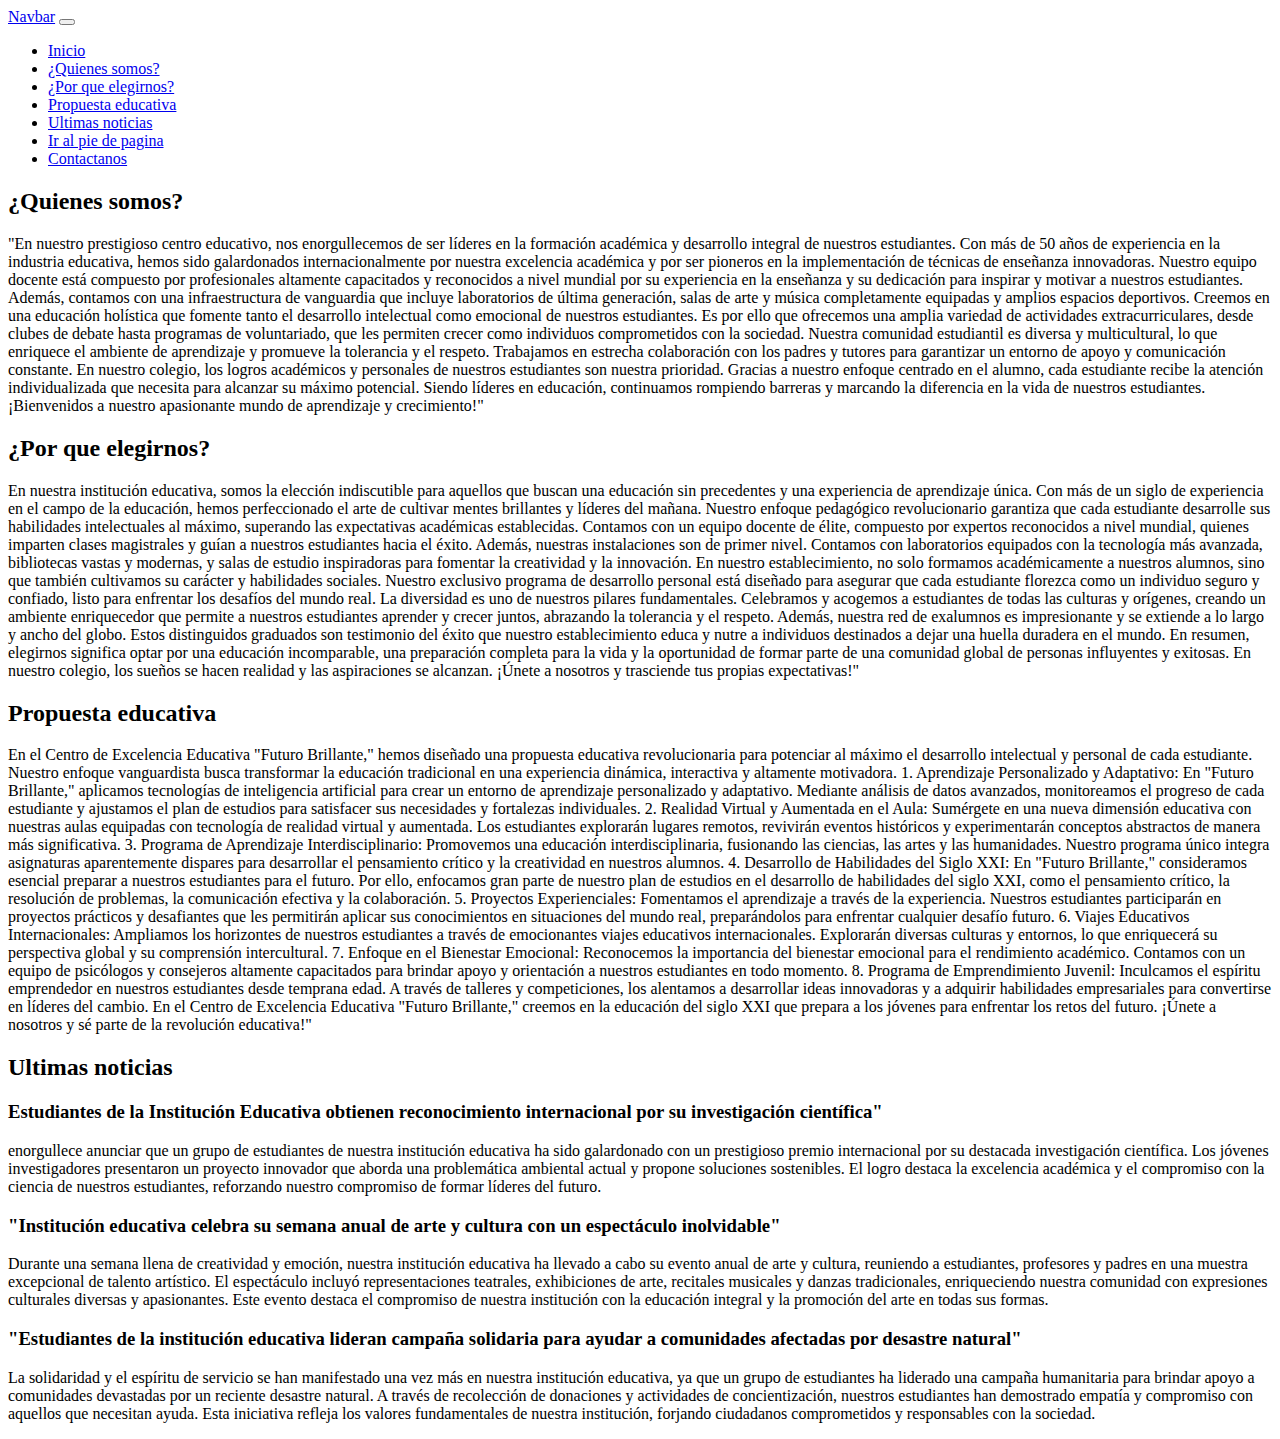
==== index.html @ b7e374f5 "Se agrego el contenido y cada seccion" ====
<!doctype html>
<html lang="es">
  <head>
    <meta charset="utf-8">
    <meta name="viewport" content="width=device-width, initial-scale=1">
    <title>Bootstrap demo</title>
    <link href="https://cdn.jsdelivr.net/npm/bootstrap@5.3.0/dist/css/bootstrap.min.css" rel="stylesheet" integrity="sha384-9ndCyUaIbzAi2FUVXJi0CjmCapSmO7SnpJef0486qhLnuZ2cdeRhO02iuK6FUUVM" crossorigin="anonymous">
  </head>
  <body>
    <nav class="navbar navbar-expand-lg bg-body-tertiary">
			<div class="container-fluid">
				<a class="navbar-brand" href="#">Navbar</a>
				<button class="navbar-toggler" type="button" data-bs-toggle="collapse" data-bs-target="#navbarNav" aria-controls="navbarNav" aria-expanded="false" aria-label="Toggle navigation">
					<span class="navbar-toggler-icon"></span>
				</button>
				<div class="collapse navbar-collapse" id="navbarNav">
					<ul class="navbar-nav">
						<li class="nav-item">
							<a class="nav-link active" aria-current="page" href="/">Inicio</a>
						</li>
						<li class="nav-item">
							<a class="nav-link active" aria-current="page" href="#¿Quienes_somos?">¿Quienes somos?</a>
						</li>
						<li class="nav-item">
							<a class="nav-link active" aria-current="page" href="#¿Por_que_elegirnos?">¿Por que elegirnos?</a>
						</li>
						<li class="nav-item">
							<a class="nav-link active" aria-current="page" href="#Propuesta_educativa">Propuesta educativa</a>
						</li>
						<li class="nav-item">
							<a class="nav-link active" aria-current="page" href="#Ultimas_noticias">Ultimas noticias</a>
						</li>
						<li class="nav-item">
							<a class="nav-link active" aria-current="page" href="#footer">Ir al pie de pagina</a>
						</li>
						<li class="nav-item">
							<a href="form-contact.html" class="nav-link active" aria-current="page" >Contactanos</a>
						</li>
					</ul>
				</div>
			</div>
		</nav>
		<div>
			<a name="¿Quienes_somos?"></a>
			<h2>¿Quienes somos?</h2>
			<p>"En nuestro prestigioso centro educativo, nos enorgullecemos de ser líderes en la formación académica y desarrollo integral de nuestros estudiantes. Con más de 50 años de experiencia en la industria educativa, hemos sido galardonados internacionalmente por nuestra excelencia académica y por ser pioneros en la implementación de técnicas de enseñanza innovadoras.
				Nuestro equipo docente está compuesto por profesionales altamente capacitados y reconocidos a nivel mundial por su experiencia en la enseñanza y su dedicación para inspirar y motivar a nuestros estudiantes. Además, contamos con una infraestructura de vanguardia que incluye laboratorios de última generación, salas de arte y música completamente equipadas y amplios espacios deportivos.	
				Creemos en una educación holística que fomente tanto el desarrollo intelectual como emocional de nuestros estudiantes. Es por ello que ofrecemos una amplia variedad de actividades extracurriculares, desde clubes de debate hasta programas de voluntariado, que les permiten crecer como individuos comprometidos con la sociedad.			
				Nuestra comunidad estudiantil es diversa y multicultural, lo que enriquece el ambiente de aprendizaje y promueve la tolerancia y el respeto. Trabajamos en estrecha colaboración con los padres y tutores para garantizar un entorno de apoyo y comunicación constante.				
				En nuestro colegio, los logros académicos y personales de nuestros estudiantes son nuestra prioridad. Gracias a nuestro enfoque centrado en el alumno, cada estudiante recibe la atención individualizada que necesita para alcanzar su máximo potencial.			
				Siendo líderes en educación, continuamos rompiendo barreras y marcando la diferencia en la vida de nuestros estudiantes. ¡Bienvenidos a nuestro apasionante mundo de aprendizaje y crecimiento!"</p>
		</div>
		<div>
			<a name="¿Por_que_elegirnos?"></a>
			<h2>¿Por que elegirnos?</h2>
			<p>En nuestra institución educativa, somos la elección indiscutible para aquellos que buscan una educación sin precedentes y una experiencia de aprendizaje única. Con más de un siglo de experiencia en el campo de la educación, hemos perfeccionado el arte de cultivar mentes brillantes y líderes del mañana.
				Nuestro enfoque pedagógico revolucionario garantiza que cada estudiante desarrolle sus habilidades intelectuales al máximo, superando las expectativas académicas establecidas. Contamos con un equipo docente de élite, compuesto por expertos reconocidos a nivel mundial, quienes imparten clases magistrales y guían a nuestros estudiantes hacia el éxito.
				Además, nuestras instalaciones son de primer nivel. Contamos con laboratorios equipados con la tecnología más avanzada, bibliotecas vastas y modernas, y salas de estudio inspiradoras para fomentar la creatividad y la innovación.
				En nuestro establecimiento, no solo formamos académicamente a nuestros alumnos, sino que también cultivamos su carácter y habilidades sociales. Nuestro exclusivo programa de desarrollo personal está diseñado para asegurar que cada estudiante florezca como un individuo seguro y confiado, listo para enfrentar los desafíos del mundo real.
				La diversidad es uno de nuestros pilares fundamentales. Celebramos y acogemos a estudiantes de todas las culturas y orígenes, creando un ambiente enriquecedor que permite a nuestros estudiantes aprender y crecer juntos, abrazando la tolerancia y el respeto.
				Además, nuestra red de exalumnos es impresionante y se extiende a lo largo y ancho del globo. Estos distinguidos graduados son testimonio del éxito que nuestro establecimiento educa y nutre a individuos destinados a dejar una huella duradera en el mundo.
				En resumen, elegirnos significa optar por una educación incomparable, una preparación completa para la vida y la oportunidad de formar parte de una comunidad global de personas influyentes y exitosas. En nuestro colegio, los sueños se hacen realidad y las aspiraciones se alcanzan. ¡Únete a nosotros y trasciende tus propias expectativas!"</p>
		</div>
		<div>
			<a name="Propuesta_educativa"></a>
			<h2>	Propuesta educativa</h2>
			<p>En el Centro de Excelencia Educativa "Futuro Brillante," hemos diseñado una propuesta educativa revolucionaria para potenciar al máximo el desarrollo intelectual y personal de cada estudiante. Nuestro enfoque vanguardista busca transformar la educación tradicional en una experiencia dinámica, interactiva y altamente motivadora.
				1. Aprendizaje Personalizado y Adaptativo:
				En "Futuro Brillante," aplicamos tecnologías de inteligencia artificial para crear un entorno de aprendizaje personalizado y adaptativo. Mediante análisis de datos avanzados, monitoreamos el progreso de cada estudiante y ajustamos el plan de estudios para satisfacer sus necesidades y fortalezas individuales.
				2. Realidad Virtual y Aumentada en el Aula:
				Sumérgete en una nueva dimensión educativa con nuestras aulas equipadas con tecnología de realidad virtual y aumentada. Los estudiantes explorarán lugares remotos, revivirán eventos históricos y experimentarán conceptos abstractos de manera más significativa.
				3. Programa de Aprendizaje Interdisciplinario:
				Promovemos una educación interdisciplinaria, fusionando las ciencias, las artes y las humanidades. Nuestro programa único integra asignaturas aparentemente dispares para desarrollar el pensamiento crítico y la creatividad en nuestros alumnos.
				4. Desarrollo de Habilidades del Siglo XXI:
				En "Futuro Brillante," consideramos esencial preparar a nuestros estudiantes para el futuro. Por ello, enfocamos gran parte de nuestro plan de estudios en el desarrollo de habilidades del siglo XXI, como el pensamiento crítico, la resolución de problemas, la comunicación efectiva y la colaboración.
				5. Proyectos Experienciales:
				Fomentamos el aprendizaje a través de la experiencia. Nuestros estudiantes participarán en proyectos prácticos y desafiantes que les permitirán aplicar sus conocimientos en situaciones del mundo real, preparándolos para enfrentar cualquier desafío futuro.
				6. Viajes Educativos Internacionales:
				Ampliamos los horizontes de nuestros estudiantes a través de emocionantes viajes educativos internacionales. Explorarán diversas culturas y entornos, lo que enriquecerá su perspectiva global y su comprensión intercultural.
				7. Enfoque en el Bienestar Emocional:
				Reconocemos la importancia del bienestar emocional para el rendimiento académico. Contamos con un equipo de psicólogos y consejeros altamente capacitados para brindar apoyo y orientación a nuestros estudiantes en todo momento.
				8. Programa de Emprendimiento Juvenil:
				Inculcamos el espíritu emprendedor en nuestros estudiantes desde temprana edad. A través de talleres y competiciones, los alentamos a desarrollar ideas innovadoras y a adquirir habilidades empresariales para convertirse en líderes del cambio.
				En el Centro de Excelencia Educativa "Futuro Brillante," creemos en la educación del siglo XXI que prepara a los jóvenes para enfrentar los retos del futuro. ¡Únete a nosotros y sé parte de la revolución educativa!"</p>
		</div>
		<div>
			<a name="Ultimas_noticias"></a>
			<h2>Ultimas noticias</h2>
			<h3>Estudiantes de la Institución Educativa obtienen reconocimiento internacional por su investigación científica"</h3>
			<p> enorgullece anunciar que un grupo de estudiantes de nuestra institución educativa ha sido galardonado con un prestigioso premio internacional por su destacada investigación científica. Los jóvenes investigadores presentaron un proyecto innovador que aborda una problemática ambiental actual y propone soluciones sostenibles. El logro destaca la excelencia académica y el compromiso con la ciencia de nuestros estudiantes, reforzando nuestro compromiso de formar líderes del futuro.</p>	
			<h3>"Institución educativa celebra su semana anual de arte y cultura con un espectáculo inolvidable"</h3>
				<p>Durante una semana llena de creatividad y emoción, nuestra institución educativa ha llevado a cabo su evento anual de arte y cultura, reuniendo a estudiantes, profesores y padres en una muestra excepcional de talento artístico. El espectáculo incluyó representaciones teatrales, exhibiciones de arte, recitales musicales y danzas tradicionales, enriqueciendo nuestra comunidad con expresiones culturales diversas y apasionantes. Este evento destaca el compromiso de nuestra institución con la educación integral y la promoción del arte en todas sus formas.</p>
				<h3>"Estudiantes de la institución educativa lideran campaña solidaria para ayudar a comunidades afectadas por desastre natural"</h3>
				<p>La solidaridad y el espíritu de servicio se han manifestado una vez más en nuestra institución educativa, ya que un grupo de estudiantes ha liderado una campaña humanitaria para brindar apoyo a comunidades devastadas por un reciente desastre natural. A través de recolección de donaciones y actividades de concientización, nuestros estudiantes han demostrado empatía y compromiso con aquellos que necesitan ayuda. Esta iniciativa refleja los valores fundamentales de nuestra institución, forjando ciudadanos comprometidos y responsables con la sociedad.</p>
				
				</p>
		</div>
		<div>
			<a name="footer"></a>

		</div>
	
    <script src="https://cdn.jsdelivr.net/npm/bootstrap@5.3.0/dist/js/bootstrap.bundle.min.js" integrity="sha384-geWF76RCwLtnZ8qwWowPQNguL3RmwHVBC9FhGdlKrxdiJJigb/j/68SIy3Te4Bkz" crossorigin="anonymous"></script>
  </body>
</html>
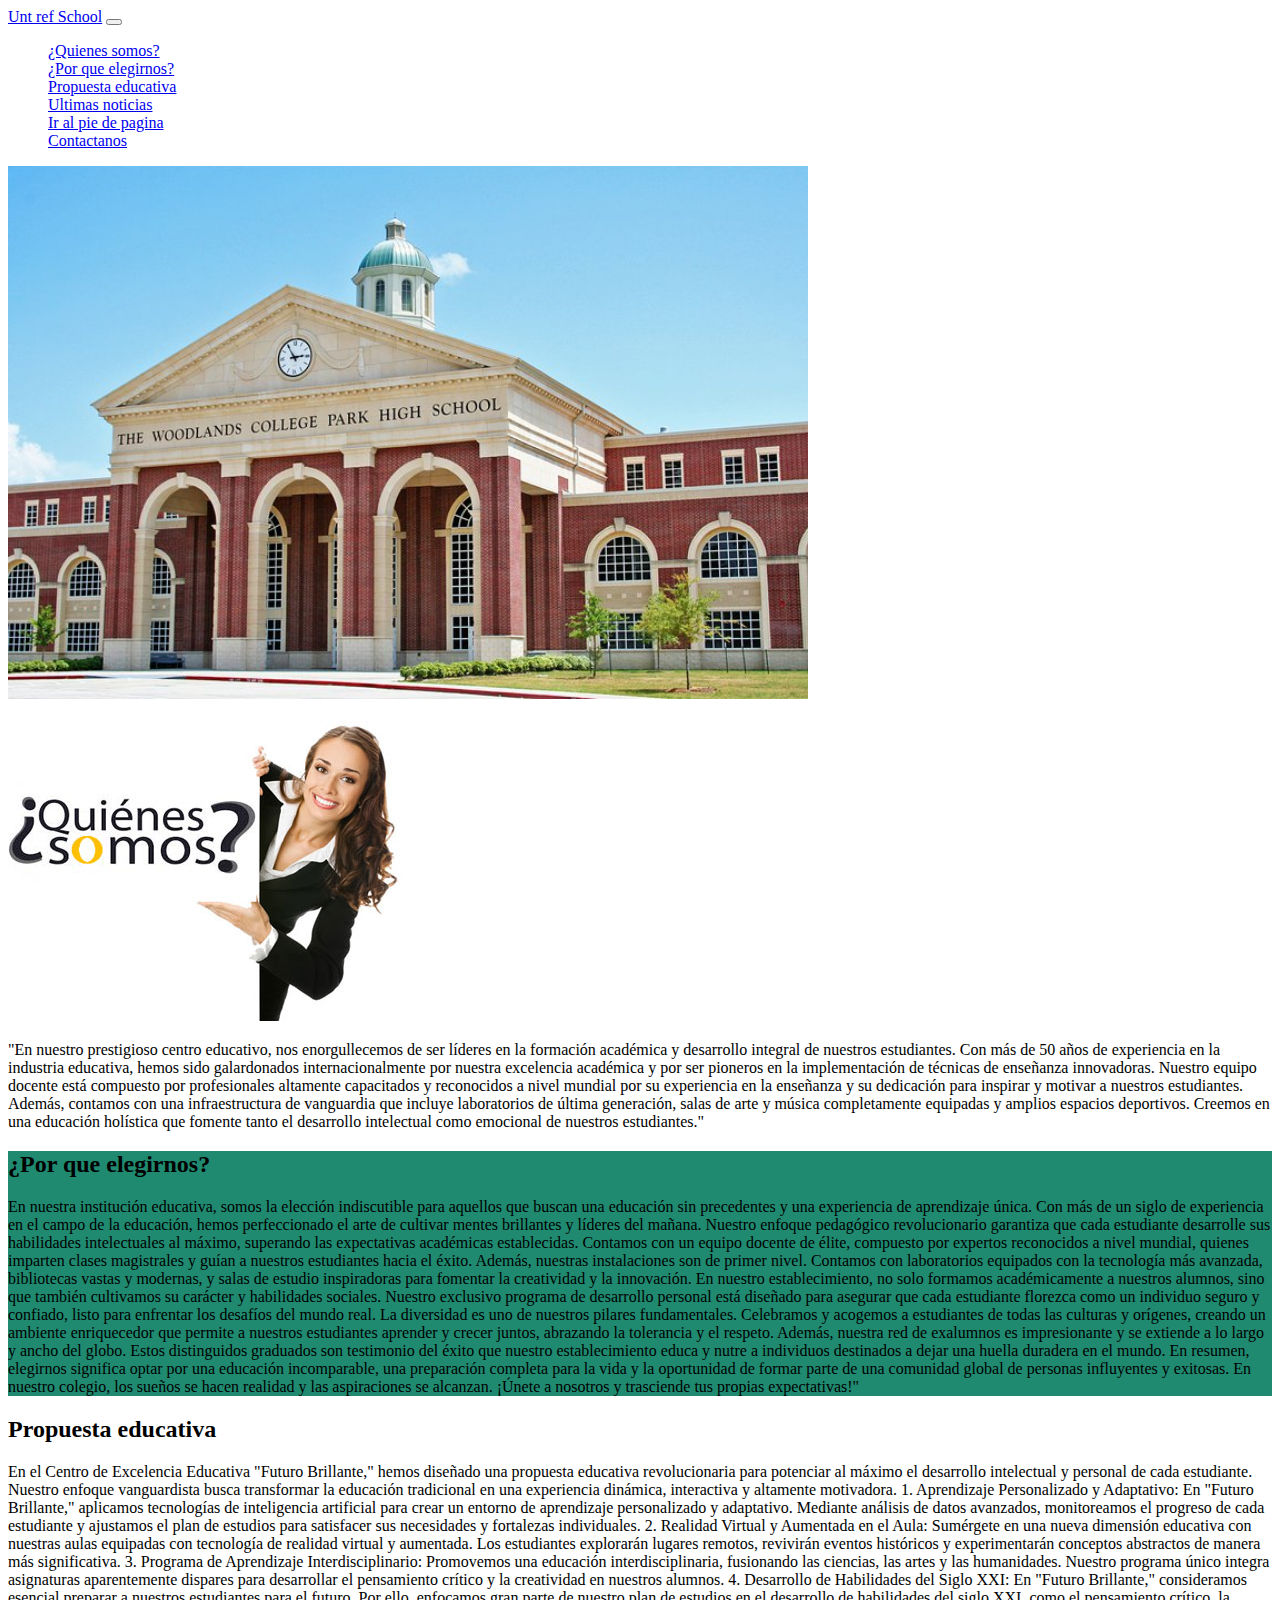
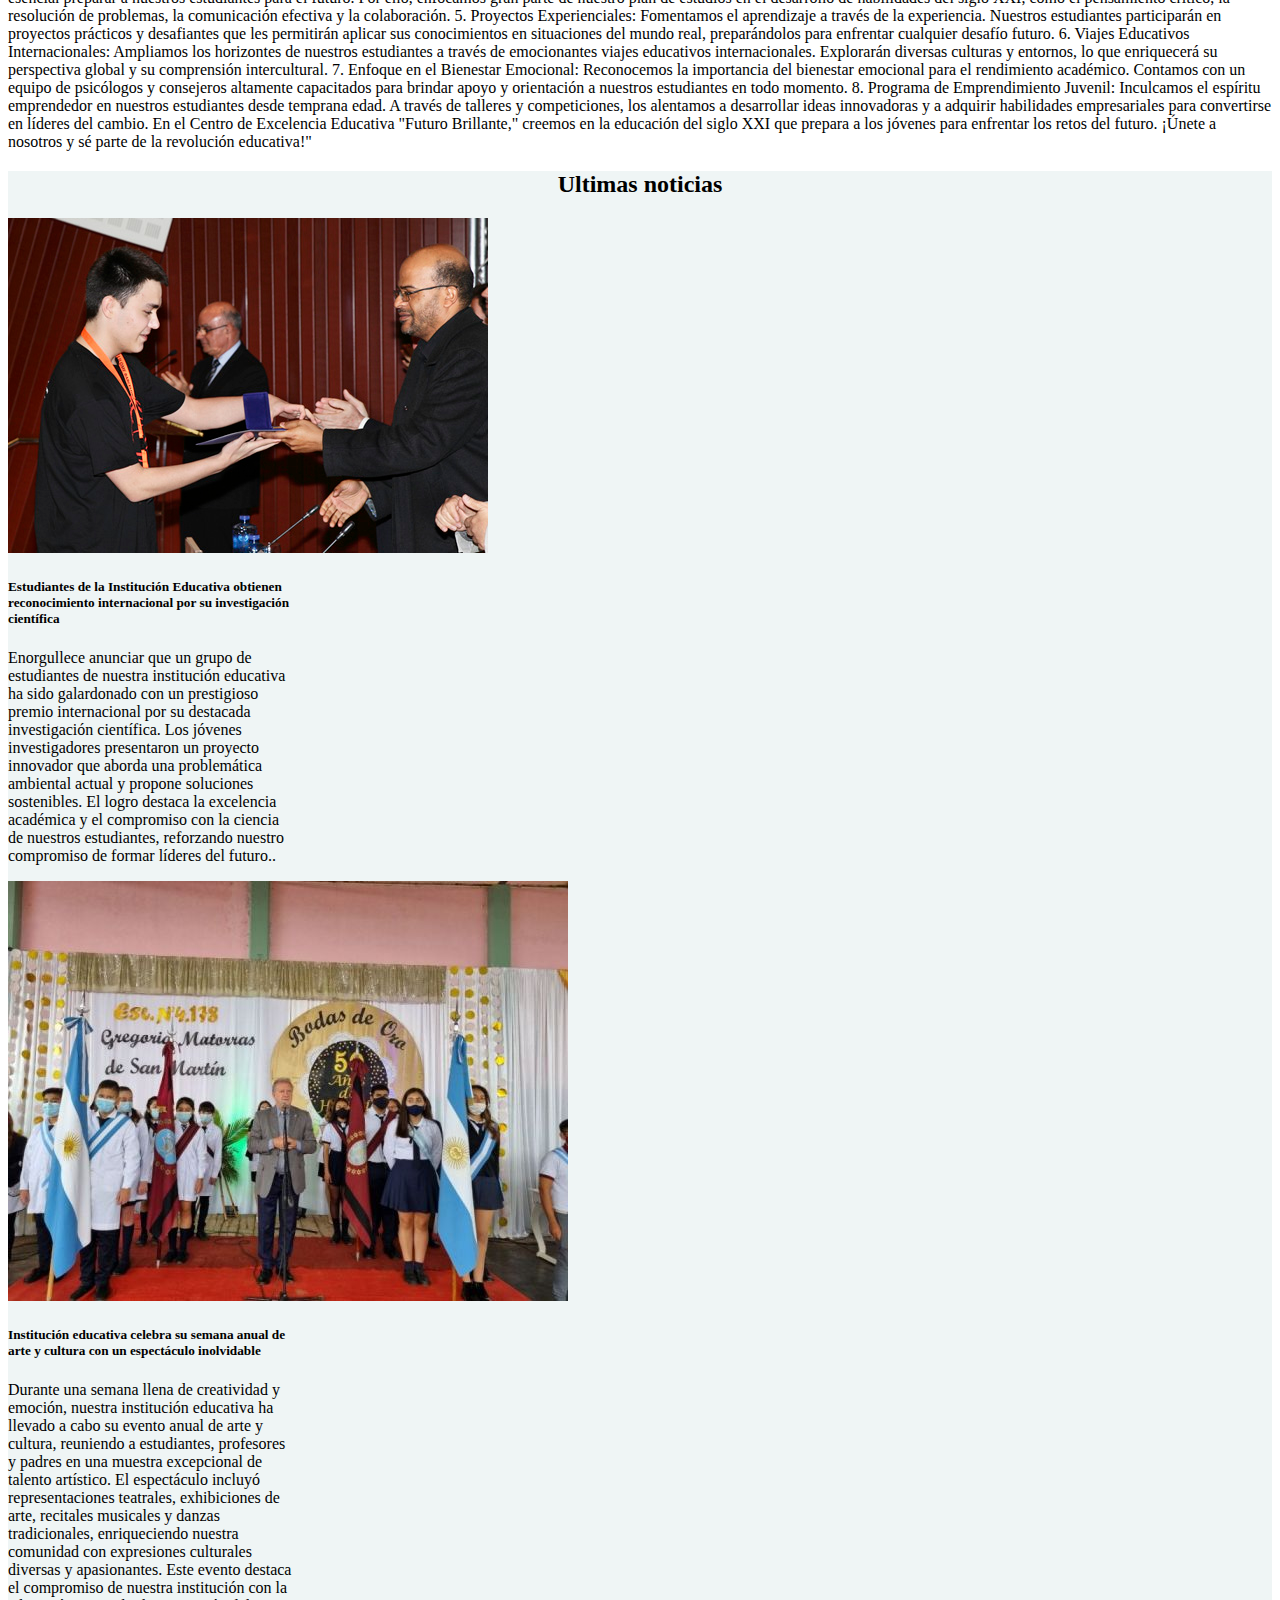
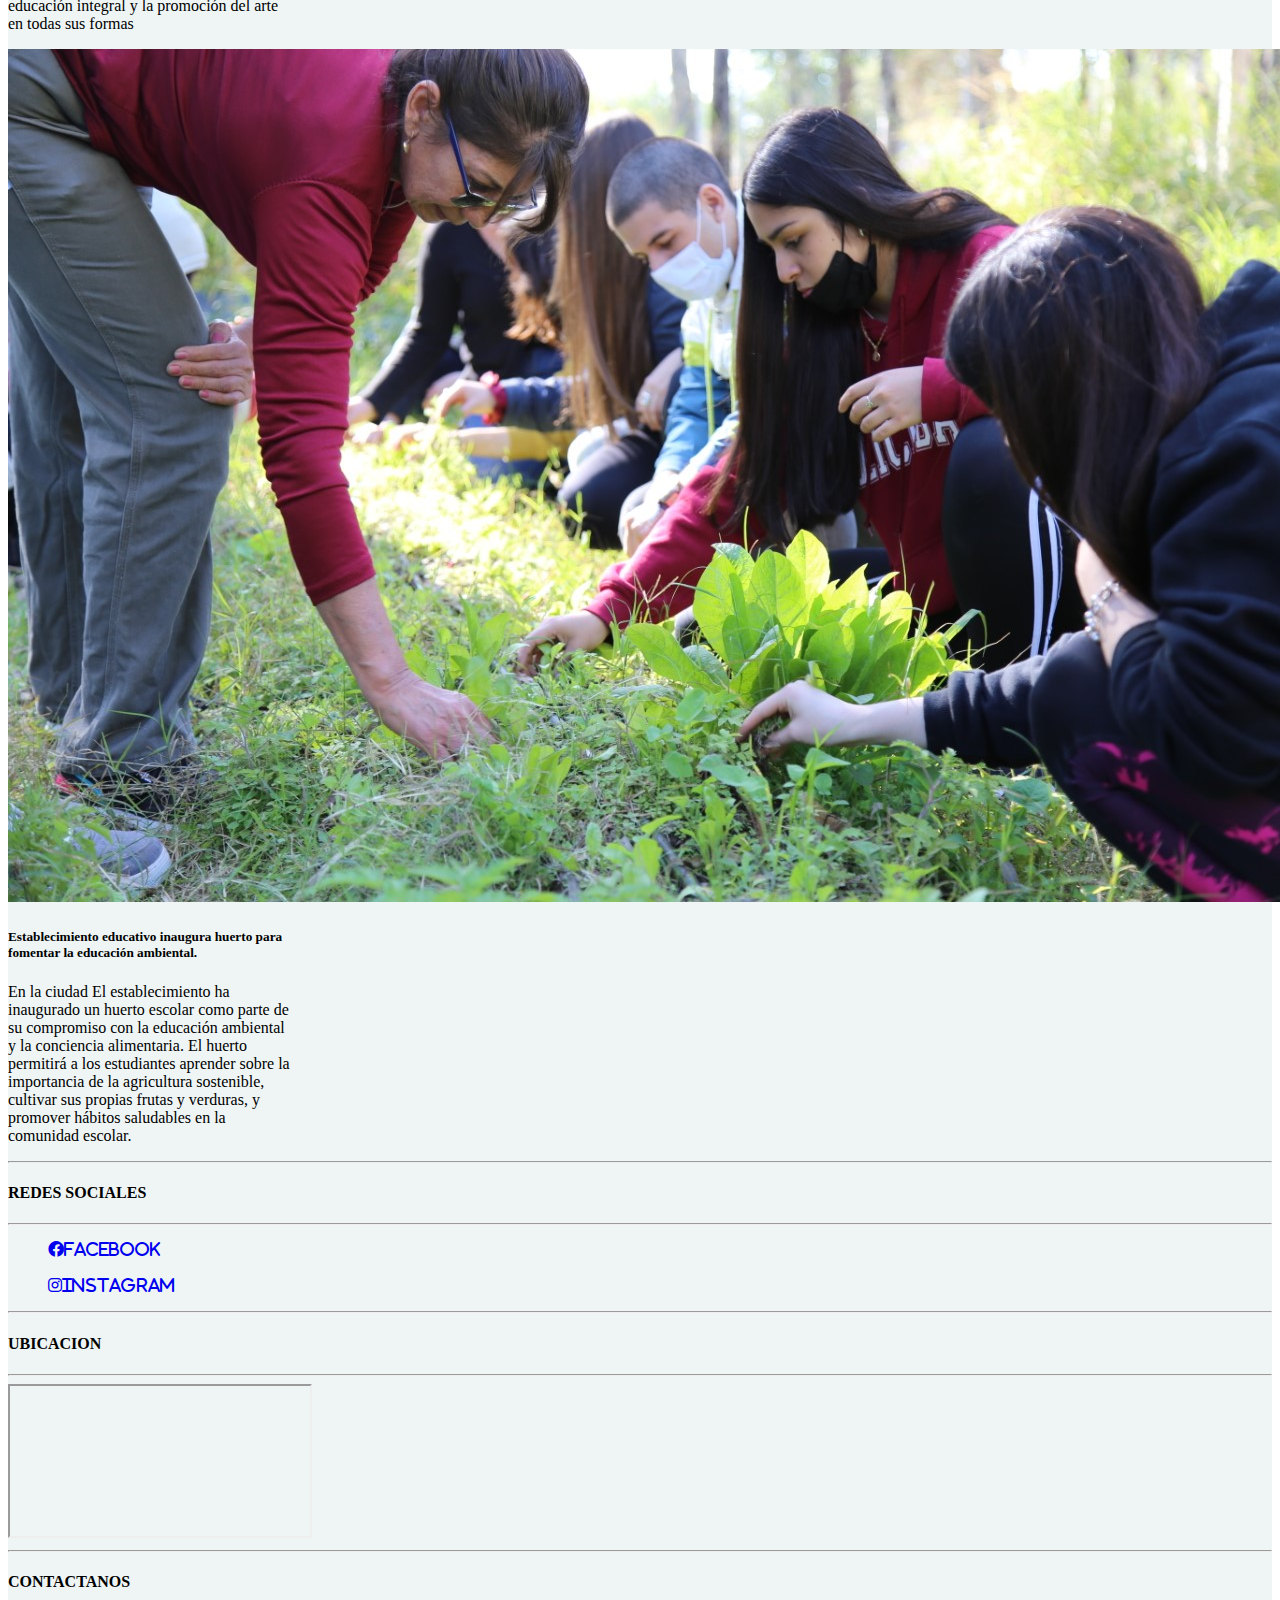
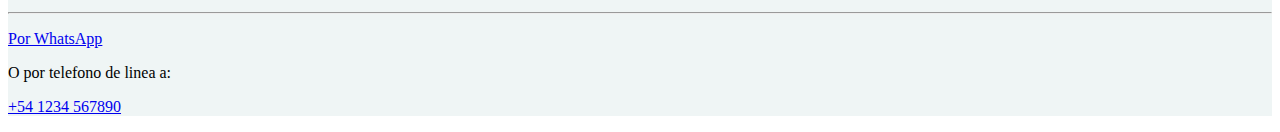
==== commit 15480fe5: "Se agrego seccion contacto, se definio Noticias, y se agrego Footer" ====
--- a/index.html
+++ b/index.html
@@ -1,105 +1,291 @@
-<!doctype html>
+<!DOCTYPE html>
 <html lang="es">
-  <head>
-    <meta charset="utf-8">
-    <meta name="viewport" content="width=device-width, initial-scale=1">
-    <title>Bootstrap demo</title>
-    <link href="https://cdn.jsdelivr.net/npm/bootstrap@5.3.0/dist/css/bootstrap.min.css" rel="stylesheet" integrity="sha384-9ndCyUaIbzAi2FUVXJi0CjmCapSmO7SnpJef0486qhLnuZ2cdeRhO02iuK6FUUVM" crossorigin="anonymous">
-  </head>
-  <body>
-    <nav class="navbar navbar-expand-lg bg-body-tertiary">
-			<div class="container-fluid">
-				<a class="navbar-brand" href="#">Navbar</a>
-				<button class="navbar-toggler" type="button" data-bs-toggle="collapse" data-bs-target="#navbarNav" aria-controls="navbarNav" aria-expanded="false" aria-label="Toggle navigation">
-					<span class="navbar-toggler-icon"></span>
-				</button>
-				<div class="collapse navbar-collapse" id="navbarNav">
-					<ul class="navbar-nav">
-						<li class="nav-item">
-							<a class="nav-link active" aria-current="page" href="/">Inicio</a>
-						</li>
-						<li class="nav-item">
-							<a class="nav-link active" aria-current="page" href="#¿Quienes_somos?">¿Quienes somos?</a>
-						</li>
-						<li class="nav-item">
-							<a class="nav-link active" aria-current="page" href="#¿Por_que_elegirnos?">¿Por que elegirnos?</a>
-						</li>
-						<li class="nav-item">
-							<a class="nav-link active" aria-current="page" href="#Propuesta_educativa">Propuesta educativa</a>
-						</li>
-						<li class="nav-item">
-							<a class="nav-link active" aria-current="page" href="#Ultimas_noticias">Ultimas noticias</a>
-						</li>
-						<li class="nav-item">
-							<a class="nav-link active" aria-current="page" href="#footer">Ir al pie de pagina</a>
-						</li>
-						<li class="nav-item">
-							<a href="form-contact.html" class="nav-link active" aria-current="page" >Contactanos</a>
-						</li>
-					</ul>
-				</div>
-			</div>
-		</nav>
-		<div>
-			<a name="¿Quienes_somos?"></a>
-			<h2>¿Quienes somos?</h2>
-			<p>"En nuestro prestigioso centro educativo, nos enorgullecemos de ser líderes en la formación académica y desarrollo integral de nuestros estudiantes. Con más de 50 años de experiencia en la industria educativa, hemos sido galardonados internacionalmente por nuestra excelencia académica y por ser pioneros en la implementación de técnicas de enseñanza innovadoras.
-				Nuestro equipo docente está compuesto por profesionales altamente capacitados y reconocidos a nivel mundial por su experiencia en la enseñanza y su dedicación para inspirar y motivar a nuestros estudiantes. Además, contamos con una infraestructura de vanguardia que incluye laboratorios de última generación, salas de arte y música completamente equipadas y amplios espacios deportivos.	
-				Creemos en una educación holística que fomente tanto el desarrollo intelectual como emocional de nuestros estudiantes. Es por ello que ofrecemos una amplia variedad de actividades extracurriculares, desde clubes de debate hasta programas de voluntariado, que les permiten crecer como individuos comprometidos con la sociedad.			
-				Nuestra comunidad estudiantil es diversa y multicultural, lo que enriquece el ambiente de aprendizaje y promueve la tolerancia y el respeto. Trabajamos en estrecha colaboración con los padres y tutores para garantizar un entorno de apoyo y comunicación constante.				
-				En nuestro colegio, los logros académicos y personales de nuestros estudiantes son nuestra prioridad. Gracias a nuestro enfoque centrado en el alumno, cada estudiante recibe la atención individualizada que necesita para alcanzar su máximo potencial.			
-				Siendo líderes en educación, continuamos rompiendo barreras y marcando la diferencia en la vida de nuestros estudiantes. ¡Bienvenidos a nuestro apasionante mundo de aprendizaje y crecimiento!"</p>
-		</div>
-		<div>
-			<a name="¿Por_que_elegirnos?"></a>
-			<h2>¿Por que elegirnos?</h2>
-			<p>En nuestra institución educativa, somos la elección indiscutible para aquellos que buscan una educación sin precedentes y una experiencia de aprendizaje única. Con más de un siglo de experiencia en el campo de la educación, hemos perfeccionado el arte de cultivar mentes brillantes y líderes del mañana.
-				Nuestro enfoque pedagógico revolucionario garantiza que cada estudiante desarrolle sus habilidades intelectuales al máximo, superando las expectativas académicas establecidas. Contamos con un equipo docente de élite, compuesto por expertos reconocidos a nivel mundial, quienes imparten clases magistrales y guían a nuestros estudiantes hacia el éxito.
-				Además, nuestras instalaciones son de primer nivel. Contamos con laboratorios equipados con la tecnología más avanzada, bibliotecas vastas y modernas, y salas de estudio inspiradoras para fomentar la creatividad y la innovación.
-				En nuestro establecimiento, no solo formamos académicamente a nuestros alumnos, sino que también cultivamos su carácter y habilidades sociales. Nuestro exclusivo programa de desarrollo personal está diseñado para asegurar que cada estudiante florezca como un individuo seguro y confiado, listo para enfrentar los desafíos del mundo real.
-				La diversidad es uno de nuestros pilares fundamentales. Celebramos y acogemos a estudiantes de todas las culturas y orígenes, creando un ambiente enriquecedor que permite a nuestros estudiantes aprender y crecer juntos, abrazando la tolerancia y el respeto.
-				Además, nuestra red de exalumnos es impresionante y se extiende a lo largo y ancho del globo. Estos distinguidos graduados son testimonio del éxito que nuestro establecimiento educa y nutre a individuos destinados a dejar una huella duradera en el mundo.
-				En resumen, elegirnos significa optar por una educación incomparable, una preparación completa para la vida y la oportunidad de formar parte de una comunidad global de personas influyentes y exitosas. En nuestro colegio, los sueños se hacen realidad y las aspiraciones se alcanzan. ¡Únete a nosotros y trasciende tus propias expectativas!"</p>
-		</div>
-		<div>
-			<a name="Propuesta_educativa"></a>
-			<h2>	Propuesta educativa</h2>
-			<p>En el Centro de Excelencia Educativa "Futuro Brillante," hemos diseñado una propuesta educativa revolucionaria para potenciar al máximo el desarrollo intelectual y personal de cada estudiante. Nuestro enfoque vanguardista busca transformar la educación tradicional en una experiencia dinámica, interactiva y altamente motivadora.
-				1. Aprendizaje Personalizado y Adaptativo:
-				En "Futuro Brillante," aplicamos tecnologías de inteligencia artificial para crear un entorno de aprendizaje personalizado y adaptativo. Mediante análisis de datos avanzados, monitoreamos el progreso de cada estudiante y ajustamos el plan de estudios para satisfacer sus necesidades y fortalezas individuales.
-				2. Realidad Virtual y Aumentada en el Aula:
-				Sumérgete en una nueva dimensión educativa con nuestras aulas equipadas con tecnología de realidad virtual y aumentada. Los estudiantes explorarán lugares remotos, revivirán eventos históricos y experimentarán conceptos abstractos de manera más significativa.
-				3. Programa de Aprendizaje Interdisciplinario:
-				Promovemos una educación interdisciplinaria, fusionando las ciencias, las artes y las humanidades. Nuestro programa único integra asignaturas aparentemente dispares para desarrollar el pensamiento crítico y la creatividad en nuestros alumnos.
-				4. Desarrollo de Habilidades del Siglo XXI:
-				En "Futuro Brillante," consideramos esencial preparar a nuestros estudiantes para el futuro. Por ello, enfocamos gran parte de nuestro plan de estudios en el desarrollo de habilidades del siglo XXI, como el pensamiento crítico, la resolución de problemas, la comunicación efectiva y la colaboración.
-				5. Proyectos Experienciales:
-				Fomentamos el aprendizaje a través de la experiencia. Nuestros estudiantes participarán en proyectos prácticos y desafiantes que les permitirán aplicar sus conocimientos en situaciones del mundo real, preparándolos para enfrentar cualquier desafío futuro.
-				6. Viajes Educativos Internacionales:
-				Ampliamos los horizontes de nuestros estudiantes a través de emocionantes viajes educativos internacionales. Explorarán diversas culturas y entornos, lo que enriquecerá su perspectiva global y su comprensión intercultural.
-				7. Enfoque en el Bienestar Emocional:
-				Reconocemos la importancia del bienestar emocional para el rendimiento académico. Contamos con un equipo de psicólogos y consejeros altamente capacitados para brindar apoyo y orientación a nuestros estudiantes en todo momento.
-				8. Programa de Emprendimiento Juvenil:
-				Inculcamos el espíritu emprendedor en nuestros estudiantes desde temprana edad. A través de talleres y competiciones, los alentamos a desarrollar ideas innovadoras y a adquirir habilidades empresariales para convertirse en líderes del cambio.
-				En el Centro de Excelencia Educativa "Futuro Brillante," creemos en la educación del siglo XXI que prepara a los jóvenes para enfrentar los retos del futuro. ¡Únete a nosotros y sé parte de la revolución educativa!"</p>
-		</div>
-		<div>
-			<a name="Ultimas_noticias"></a>
-			<h2>Ultimas noticias</h2>
-			<h3>Estudiantes de la Institución Educativa obtienen reconocimiento internacional por su investigación científica"</h3>
-			<p> enorgullece anunciar que un grupo de estudiantes de nuestra institución educativa ha sido galardonado con un prestigioso premio internacional por su destacada investigación científica. Los jóvenes investigadores presentaron un proyecto innovador que aborda una problemática ambiental actual y propone soluciones sostenibles. El logro destaca la excelencia académica y el compromiso con la ciencia de nuestros estudiantes, reforzando nuestro compromiso de formar líderes del futuro.</p>	
-			<h3>"Institución educativa celebra su semana anual de arte y cultura con un espectáculo inolvidable"</h3>
-				<p>Durante una semana llena de creatividad y emoción, nuestra institución educativa ha llevado a cabo su evento anual de arte y cultura, reuniendo a estudiantes, profesores y padres en una muestra excepcional de talento artístico. El espectáculo incluyó representaciones teatrales, exhibiciones de arte, recitales musicales y danzas tradicionales, enriqueciendo nuestra comunidad con expresiones culturales diversas y apasionantes. Este evento destaca el compromiso de nuestra institución con la educación integral y la promoción del arte en todas sus formas.</p>
-				<h3>"Estudiantes de la institución educativa lideran campaña solidaria para ayudar a comunidades afectadas por desastre natural"</h3>
-				<p>La solidaridad y el espíritu de servicio se han manifestado una vez más en nuestra institución educativa, ya que un grupo de estudiantes ha liderado una campaña humanitaria para brindar apoyo a comunidades devastadas por un reciente desastre natural. A través de recolección de donaciones y actividades de concientización, nuestros estudiantes han demostrado empatía y compromiso con aquellos que necesitan ayuda. Esta iniciativa refleja los valores fundamentales de nuestra institución, forjando ciudadanos comprometidos y responsables con la sociedad.</p>
-				
-				</p>
-		</div>
-		<div>
-			<a name="footer"></a>
-
-		</div>
-	
-    <script src="https://cdn.jsdelivr.net/npm/bootstrap@5.3.0/dist/js/bootstrap.bundle.min.js" integrity="sha384-geWF76RCwLtnZ8qwWowPQNguL3RmwHVBC9FhGdlKrxdiJJigb/j/68SIy3Te4Bkz" crossorigin="anonymous"></script>
-  </body>
+
+<head>
+  <meta charset="utf-8" />
+  <meta name="viewport" content="width=device-width, initial-scale=1" />
+  <meta name="author" content="" />
+  <title>Institucion educativa</title>
+  <link rel="stylesheet" href="styles.css">
+  <link href="https://cdn.jsdelivr.net/npm/bootstrap@5.3.0/dist/css/bootstrap.min.css" rel="stylesheet"
+    integrity="sha384-9ndCyUaIbzAi2FUVXJi0CjmCapSmO7SnpJef0486qhLnuZ2cdeRhO02iuK6FUUVM" crossorigin="anonymous" />
+  <link rel="stylesheet" href="https://cdnjs.cloudflare.com/ajax/libs/font-awesome/6.0.0-beta3/css/all.min.css" />
+</head>
+
+<body class="container">
+  <!-- NAVBAR -->
+  <nav class="navbar navbar-expand-lg bg-body-tertiary" id="#Top">
+    <div class="container-fluid">
+      <a class="navbar-brand" href="index.html">Unt ref School</a>
+      <button class="navbar-toggler" type="button" data-bs-toggle="collapse" data-bs-target="#navbarNav"
+        aria-controls="navbarNav" aria-expanded="false" aria-label="Toggle navigation">
+        <span class="navbar-toggler-icon"></span>
+      </button>
+      <div class="collapse navbar-collapse" id="navbarNav">
+        <ul class="navbar-nav">
+          <li class="nav-item">
+            <a class="nav-link active" aria-current="page" href="#¿Quienes_somos?">¿Quienes somos?</a>
+          </li>
+          <li class="nav-item">
+            <a class="nav-link active" aria-current="page" href="#¿Por_que_elegirnos?">¿Por que elegirnos?</a>
+          </li>
+          <li class="nav-item">
+            <a class="nav-link active" aria-current="page" href="#Propuesta_educativa">Propuesta educativa</a>
+          </li>
+          <li class="nav-item">
+            <a class="nav-link active" aria-current="page" href="#Ultimas_noticias">Ultimas noticias</a>
+          </li>
+          <li class="nav-item">
+            <a class="nav-link active" aria-current="page" href="#footer">Ir al pie de pagina</a>
+          </li>
+          <li class="nav-item">
+            <a href="form-contact.html" class="nav-link active" aria-current="page">Contactanos</a>
+          </li>
+        </ul>
+      </div>
+    </div>
+  </nav>
+  <!--IMAGEN INICIAL -->
+  <div class="container">
+    <img src="images/Establecimiento.jpg" alt="Imagen de Presentación" class="presentation-image">
+  </div>
+  <!--QUIENES SOMOS --><br>
+  <div class="container-quienessomos" id="¿Quienes_somos?">
+    <div class="row">
+      <div class="col-sm-5 mb-4 mb-sm-0">
+        <img src="images/quienessomos.jpg" class="" alt="..." />
+      </div>
+      <div class="col-sm-5 mb-4 mb-sm-0">
+        <p>"En nuestro prestigioso centro educativo, nos enorgullecemos de ser
+          líderes en la formación académica y desarrollo integral de nuestros
+          estudiantes. Con más de 50 años de experiencia en la industria
+          educativa, hemos sido galardonados internacionalmente por nuestra
+          excelencia académica y por ser pioneros en la implementación de
+          técnicas de enseñanza innovadoras. Nuestro equipo docente está
+          compuesto por profesionales altamente capacitados y reconocidos a
+          nivel mundial por su experiencia en la enseñanza y su dedicación para
+          inspirar y motivar a nuestros estudiantes. Además, contamos con una
+          infraestructura de vanguardia que incluye laboratorios de última
+          generación, salas de arte y música completamente equipadas y amplios
+          espacios deportivos. Creemos en una educación holística que fomente
+          tanto el desarrollo intelectual como emocional de nuestros
+          estudiantes."</p>
+      </div>
+    </div>
+
+    </p>
+  </div>
+  <!-- POR QUE ELEGIRNOS-->
+  <div class="porqueelegirnos" id="¿Por_que_elegirnos?">
+    <h2>¿Por que elegirnos?</h2>
+    <p>
+      En nuestra institución educativa, somos la elección indiscutible para
+      aquellos que buscan una educación sin precedentes y una experiencia de
+      aprendizaje única. Con más de un siglo de experiencia en el campo de
+      la educación, hemos perfeccionado el arte de cultivar mentes
+      brillantes y líderes del mañana. Nuestro enfoque pedagógico
+      revolucionario garantiza que cada estudiante desarrolle sus
+      habilidades intelectuales al máximo, superando las expectativas
+      académicas establecidas. Contamos con un equipo docente de élite,
+      compuesto por expertos reconocidos a nivel mundial, quienes imparten
+      clases magistrales y guían a nuestros estudiantes hacia el éxito.
+      Además, nuestras instalaciones son de primer nivel. Contamos con
+      laboratorios equipados con la tecnología más avanzada, bibliotecas
+      vastas y modernas, y salas de estudio inspiradoras para fomentar la
+      creatividad y la innovación. En nuestro establecimiento, no solo
+      formamos académicamente a nuestros alumnos, sino que también
+      cultivamos su carácter y habilidades sociales. Nuestro exclusivo
+      programa de desarrollo personal está diseñado para asegurar que cada
+      estudiante florezca como un individuo seguro y confiado, listo para
+      enfrentar los desafíos del mundo real. La diversidad es uno de
+      nuestros pilares fundamentales. Celebramos y acogemos a estudiantes de
+      todas las culturas y orígenes, creando un ambiente enriquecedor que
+      permite a nuestros estudiantes aprender y crecer juntos, abrazando la
+      tolerancia y el respeto. Además, nuestra red de exalumnos es
+      impresionante y se extiende a lo largo y ancho del globo. Estos
+      distinguidos graduados son testimonio del éxito que nuestro
+      establecimiento educa y nutre a individuos destinados a dejar una
+      huella duradera en el mundo. En resumen, elegirnos significa optar por
+      una educación incomparable, una preparación completa para la vida y la
+      oportunidad de formar parte de una comunidad global de personas
+      influyentes y exitosas. En nuestro colegio, los sueños se hacen
+      realidad y las aspiraciones se alcanzan. ¡Únete a nosotros y
+      trasciende tus propias expectativas!"
+    </p>
+  </div>
+  <!-- PROPUESTA EDUCATIVA -->
+  <div class="propeduc" id="Propuesta_educativa">
+    <h2>Propuesta educativa</h2>
+    <p>
+      En el Centro de Excelencia Educativa "Futuro Brillante," hemos
+      diseñado una propuesta educativa revolucionaria para potenciar al
+      máximo el desarrollo intelectual y personal de cada estudiante.
+      Nuestro enfoque vanguardista busca transformar la educación
+      tradicional en una experiencia dinámica, interactiva y altamente
+      motivadora. 1. Aprendizaje Personalizado y Adaptativo: En "Futuro
+      Brillante," aplicamos tecnologías de inteligencia artificial para
+      crear un entorno de aprendizaje personalizado y adaptativo. Mediante
+      análisis de datos avanzados, monitoreamos el progreso de cada
+      estudiante y ajustamos el plan de estudios para satisfacer sus
+      necesidades y fortalezas individuales. 2. Realidad Virtual y Aumentada
+      en el Aula: Sumérgete en una nueva dimensión educativa con nuestras
+      aulas equipadas con tecnología de realidad virtual y aumentada. Los
+      estudiantes explorarán lugares remotos, revivirán eventos históricos y
+      experimentarán conceptos abstractos de manera más significativa. 3.
+      Programa de Aprendizaje Interdisciplinario: Promovemos una educación
+      interdisciplinaria, fusionando las ciencias, las artes y las
+      humanidades. Nuestro programa único integra asignaturas aparentemente
+      dispares para desarrollar el pensamiento crítico y la creatividad en
+      nuestros alumnos. 4. Desarrollo de Habilidades del Siglo XXI: En
+      "Futuro Brillante," consideramos esencial preparar a nuestros
+      estudiantes para el futuro. Por ello, enfocamos gran parte de nuestro
+      plan de estudios en el desarrollo de habilidades del siglo XXI, como
+      el pensamiento crítico, la resolución de problemas, la comunicación
+      efectiva y la colaboración. 5. Proyectos Experienciales: Fomentamos el
+      aprendizaje a través de la experiencia. Nuestros estudiantes
+      participarán en proyectos prácticos y desafiantes que les permitirán
+      aplicar sus conocimientos en situaciones del mundo real, preparándolos
+      para enfrentar cualquier desafío futuro. 6. Viajes Educativos
+      Internacionales: Ampliamos los horizontes de nuestros estudiantes a
+      través de emocionantes viajes educativos internacionales. Explorarán
+      diversas culturas y entornos, lo que enriquecerá su perspectiva global
+      y su comprensión intercultural. 7. Enfoque en el Bienestar Emocional:
+      Reconocemos la importancia del bienestar emocional para el rendimiento
+      académico. Contamos con un equipo de psicólogos y consejeros altamente
+      capacitados para brindar apoyo y orientación a nuestros estudiantes en
+      todo momento. 8. Programa de Emprendimiento Juvenil: Inculcamos el
+      espíritu emprendedor en nuestros estudiantes desde temprana edad. A
+      través de talleres y competiciones, los alentamos a desarrollar ideas
+      innovadoras y a adquirir habilidades empresariales para convertirse en
+      líderes del cambio. En el Centro de Excelencia Educativa "Futuro
+      Brillante," creemos en la educación del siglo XXI que prepara a los
+      jóvenes para enfrentar los retos del futuro. ¡Únete a nosotros y sé
+      parte de la revolución educativa!"
+    </p>
+  </div>
+  <!--ULTIMAS NOTICIAS -->
+  <div class="ultimasnotic" id="Ultimas_noticias">
+    <center>
+      <h2>Ultimas noticias</h2>
+    </center>
+    <div class="row">
+      <div class="col-sm-4 mb-3 mb-sm-0">
+        <div class="card" style="width: 18rem">
+          <img src="images/Honor.jpg" class="card-img-top" alt="..." />
+          <div class="card-body">
+            <h5 class="card-title">
+              Estudiantes de la Institución Educativa obtienen
+              reconocimiento internacional por su investigación científica
+            </h5>
+            <p class="card-text">
+              Enorgullece anunciar que un grupo de estudiantes de nuestra
+              institución educativa ha sido galardonado con un prestigioso
+              premio internacional por su destacada investigación
+              científica. Los jóvenes investigadores presentaron un proyecto
+              innovador que aborda una problemática ambiental actual y
+              propone soluciones sostenibles. El logro destaca la excelencia
+              académica y el compromiso con la ciencia de nuestros
+              estudiantes, reforzando nuestro compromiso de formar líderes
+              del futuro..
+            </p>
+          </div>
+        </div>
+      </div>
+      <div class="col-sm-4">
+        <div class="card" style="width: 18rem">
+          <img src="images/aniversario.jpeg" class="card-img-top" alt="..." />
+          <div class="card-body">
+            <h5 class="card-title">
+              Institución educativa celebra su semana anual de arte y
+              cultura con un espectáculo inolvidable
+            </h5>
+            <p class="card-text">
+              Durante una semana llena de creatividad y emoción, nuestra
+              institución educativa ha llevado a cabo su evento anual de
+              arte y cultura, reuniendo a estudiantes, profesores y padres
+              en una muestra excepcional de talento artístico. El
+              espectáculo incluyó representaciones teatrales, exhibiciones
+              de arte, recitales musicales y danzas tradicionales,
+              enriqueciendo nuestra comunidad con expresiones culturales
+              diversas y apasionantes. Este evento destaca el compromiso de
+              nuestra institución con la educación integral y la promoción
+              del arte en todas sus formas
+            </p>
+          </div>
+        </div>
+      </div>
+      <div class="col-sm-4">
+        <div class="card" style="width: 18rem">
+          <img src="images/huerta.jpg" class="card-img-top" alt="..." />
+          <div class="card-body">
+            <h5 class="card-title">
+              Establecimiento educativo inaugura huerto para fomentar la educación ambiental.
+            </h5>
+            <p class="card-text">
+              En la ciudad El establecimiento ha inaugurado un huerto escolar
+              como parte de su compromiso con la educación ambiental y la conciencia alimentaria. El huerto permitirá
+              a los estudiantes aprender sobre la importancia de la agricultura sostenible, cultivar sus propias
+              frutas y verduras, y promover hábitos saludables en la comunidad escolar.
+            </p>
+          </div>
+        </div>
+      </div>
+      <!-- FOOTER -->
+      <footer class="footer text-center" id="footer">
+        <div class="container">
+          <div class="row">
+            <!-- Footer Social Icons -->
+            <div class="col-lg-4 mb-5 mb-lg-0">
+              <hr />
+              <h4 class="text-uppercase mb-4">REDES SOCIALES</h4>
+              <hr />
+              <ul class="">
+                <li class="">
+                  <a href="https://www.facebook.com/" target="_blank">
+                    <i class="fab fa-facebook">facebook</i>
+                  </a>
+                </li>
+                <br />
+                <li>
+                  <a href="https://www.instagram.com" target="_blank">
+                    <i class="fab fa-instagram">instagram</i>
+                  </a>
+                </li>
+              </ul>
+            </div>
+            <!-- Footer Location -->
+            <div class="col-lg-4 mb-5 mb-lg-0">
+              <hr />
+              <h4 class="text-uppercase mb-4">UBICACION</h4>
+              <hr />
+              <iframe
+                src="https://www.google.com/maps/embed?pb=!1m18!1m12!1m3!1d3560.855551143892!2d-65.29856778513414!3d-26.812727683170774!2m3!1f0!2f0!3f0!3m2!1i1024!2i768!4f13.1!3m3!1m2!1s0x942242d76c0bc729%3A0xfc87d5a2cca29e10!2sAv.%20Aconquija%2C%20T4107CES%20Yerba%20Buena%2C%20Tucum%C3%A1n!5e0!3m2!1sen!2sar!4v1589677805558!5m2!1sen!2sar"></iframe>
+            </div>
+
+            <!-- Footer About Text -->
+            <div class="col-lg-4 letras">
+              <hr />
+              <h4 class="text-uppercase mb-4">CONTACTANOS</h4>
+              <hr />
+              <p><a href="https://wa.me/1234567890">Por WhatsApp</a></p>
+              <p>O por telefono de linea a:</p>
+              <p></p>
+              <p><a href="tel:+541234567890">+54 1234 567890</a></p>
+            </div>
+          </div>
+        </div>
+      </footer>
+    </div>
+    <button id="scrollBtn" class="hidden">
+      <span>&uarr;</span>
+    </button>
+
+    <script src="https://code.jquery.com/jquery-3.6.0.min.js"></script>
+    <script src="script.js"></script>
+    <script src="https://cdn.jsdelivr.net/npm/bootstrap@5.3.0/dist/js/bootstrap.bundle.min.js"
+      integrity="sha384-geWF76RCwLtnZ8qwWowPQNguL3RmwHVBC9FhGdlKrxdiJJigb/j/68SIy3Te4Bkz"
+      crossorigin="anonymous"></script>
+
+</body>
+
 </html>--- a/styles.css
+++ b/styles.css
@@ -0,0 +1,60 @@
+.presentation-image {
+    width: 100%;
+    max-width: 800px;
+    margin: auto;
+}
+.quienessomos{
+    display: flex;
+    background-color: #1F8A70;
+}
+.column {
+        flex: 1;
+        padding: 20px;
+}
+.porqueelegirnos{
+    background-color: #1F8A70;
+}
+.propeduc{
+    background-image: url(images/PropEduc.jpg);
+    background-size: cover;
+    background-repeat: no-repeat;
+    background-position: center center;
+    background-attachment: fixed;
+}
+.ultimasnotic{
+    background-color: #EFF5F5;
+}
+.contact {
+    background-image: url(images/contact1.jpg);
+    background-size: cover;
+    background-repeat: no-repeat;
+    background-position: center center;
+    background-attachment: fixed;
+}
+ul {
+    list-style: none;
+}
+#scrollBtn {
+    position: fixed;
+    bottom: 20px;
+    right: 20px;
+    width: 40px;
+    height: 40px;
+    background-color: #333;
+    color: #fff;
+    border: none;
+    border-radius: 50%;
+    font-size: 20px;
+    cursor: pointer;
+    opacity: 0;
+    transition: opacity 0.3s;
+}
+
+#scrollBtn span {
+    display: block;
+    transform: rotate(-90deg);
+}
+
+#scrollBtn.visible {
+    opacity: 1;
+}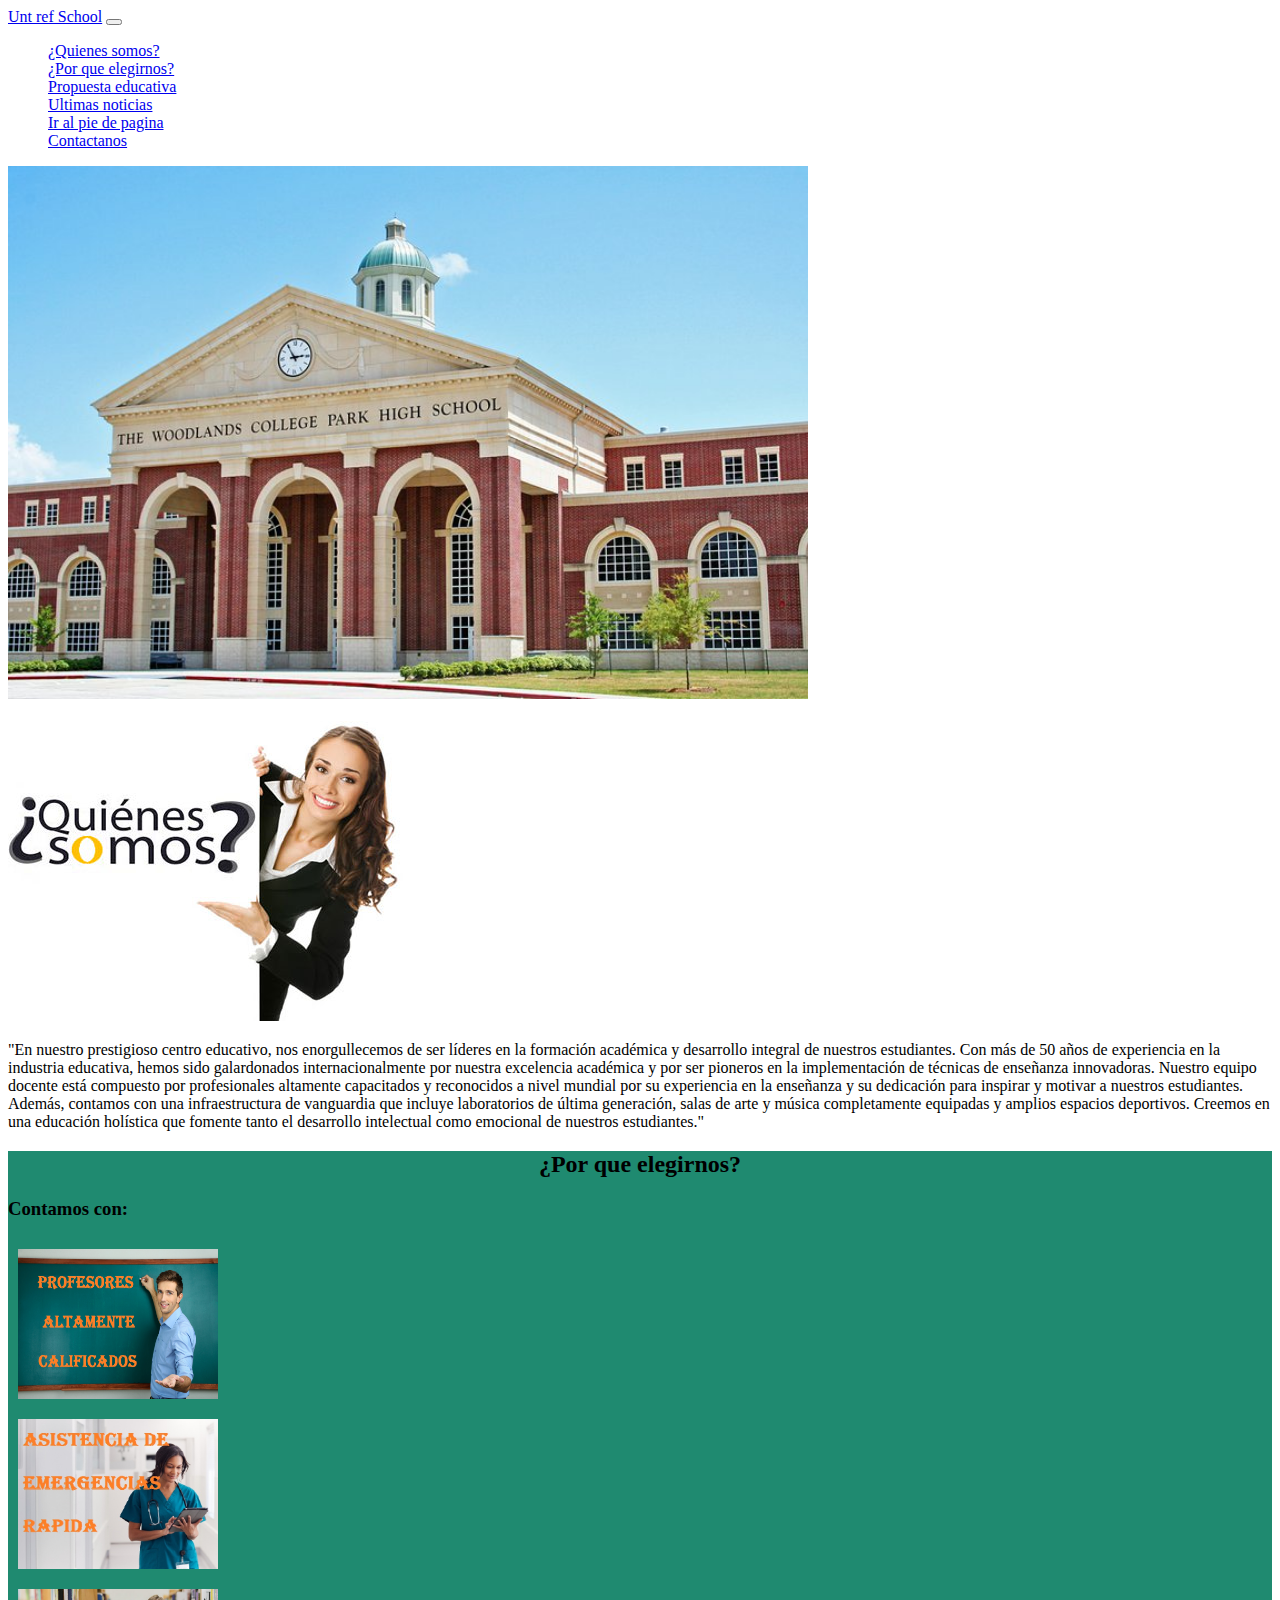
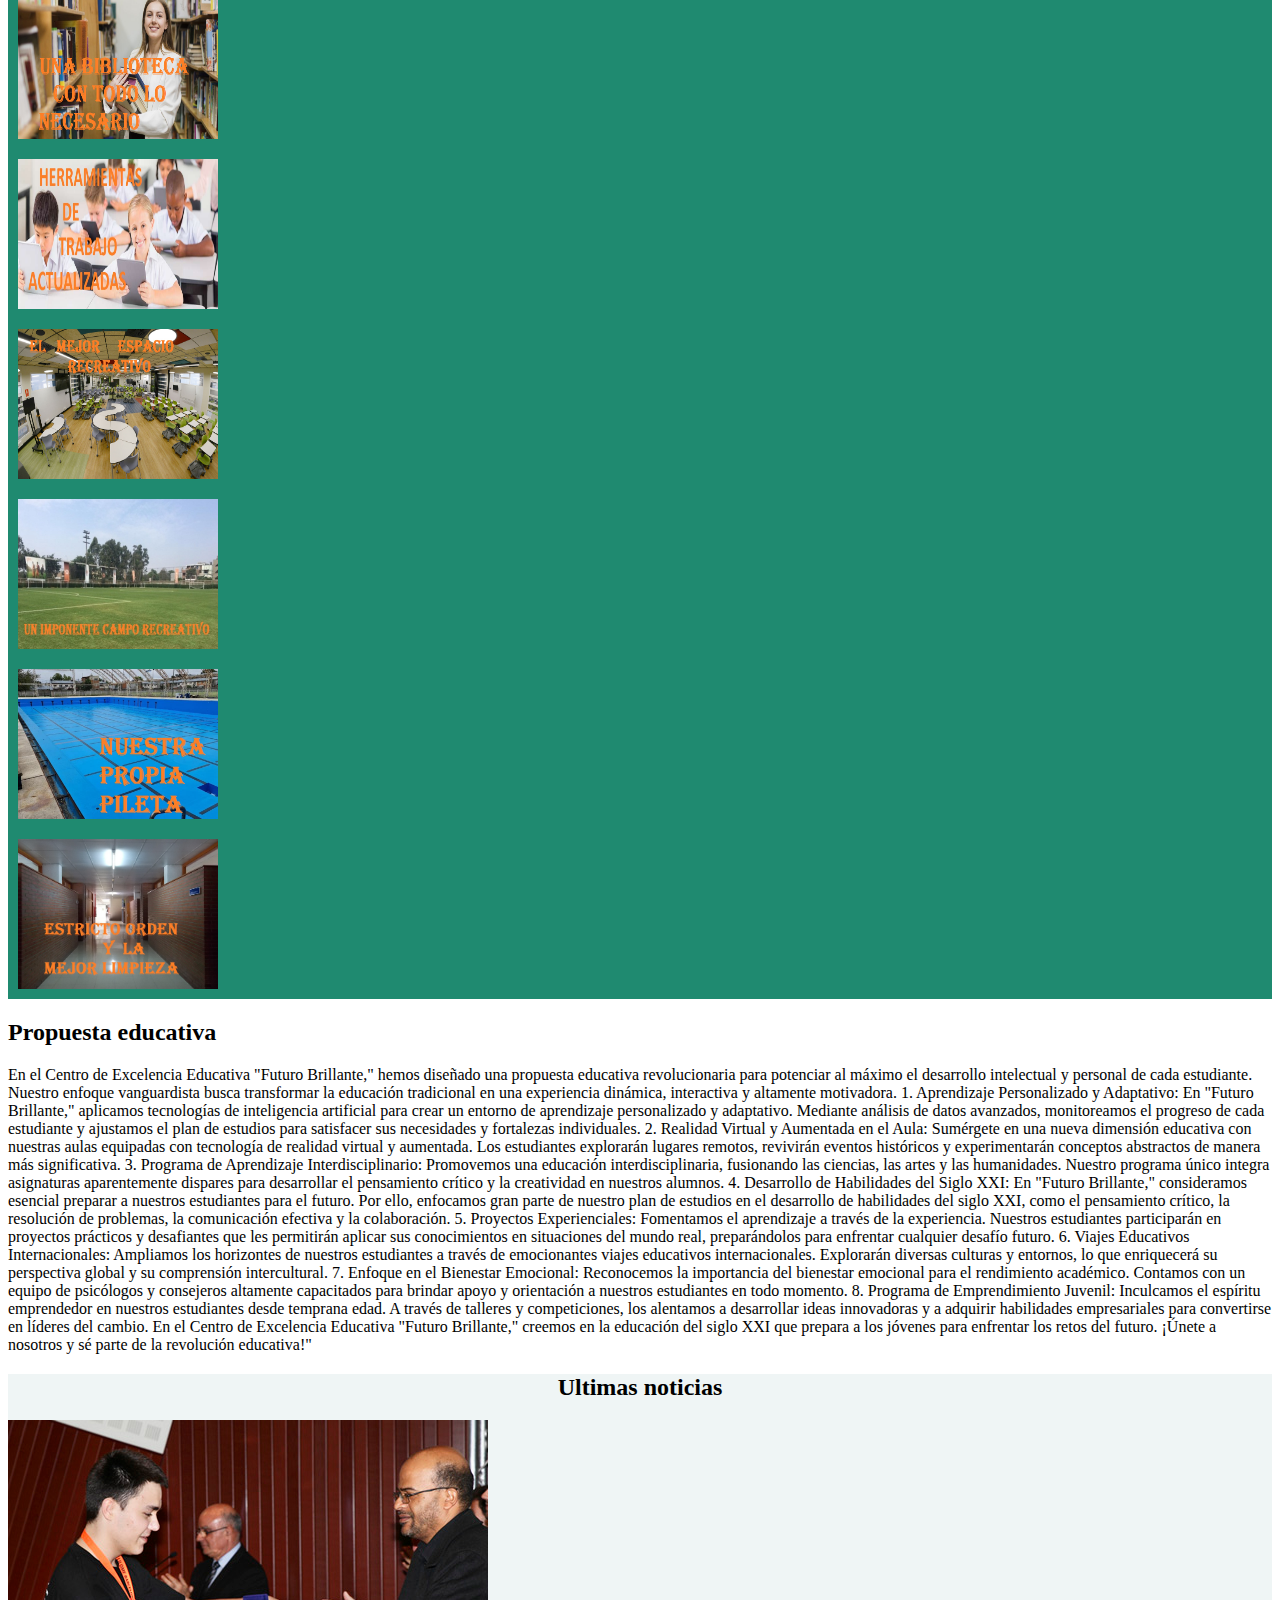
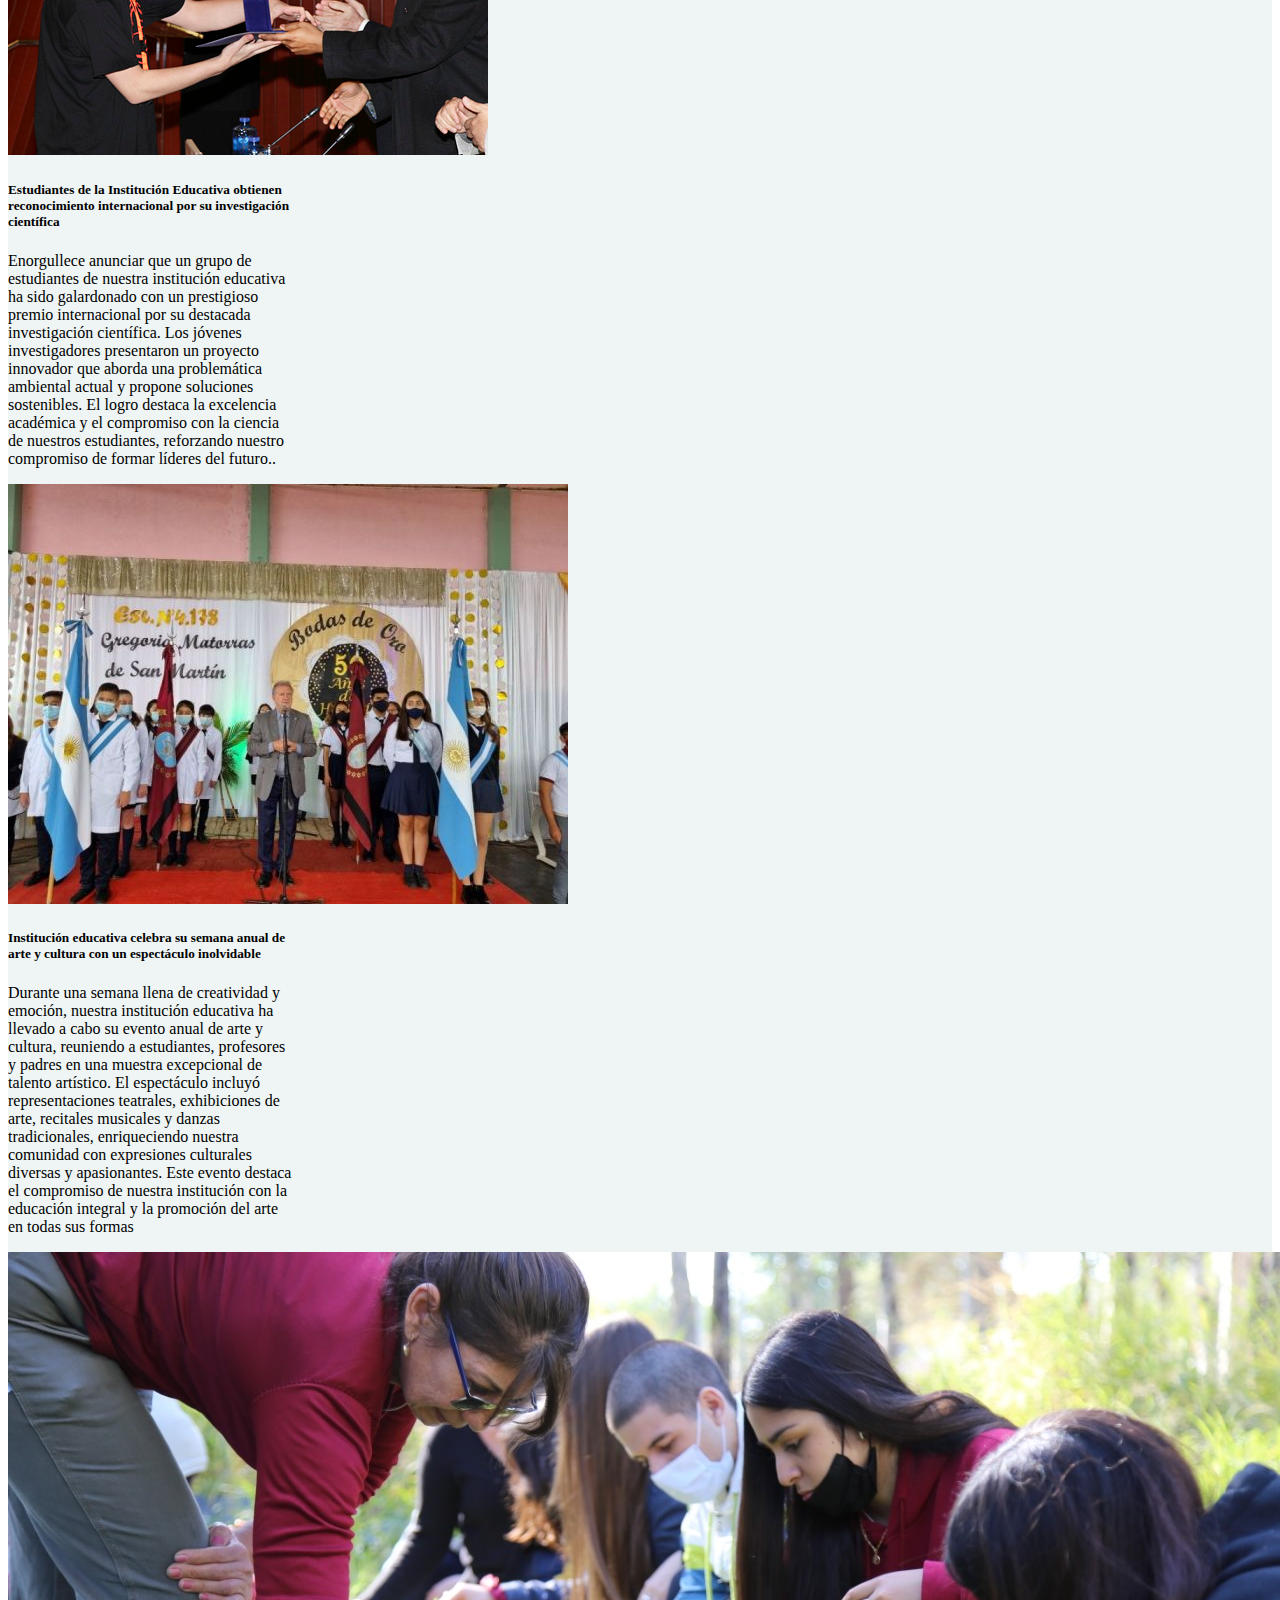
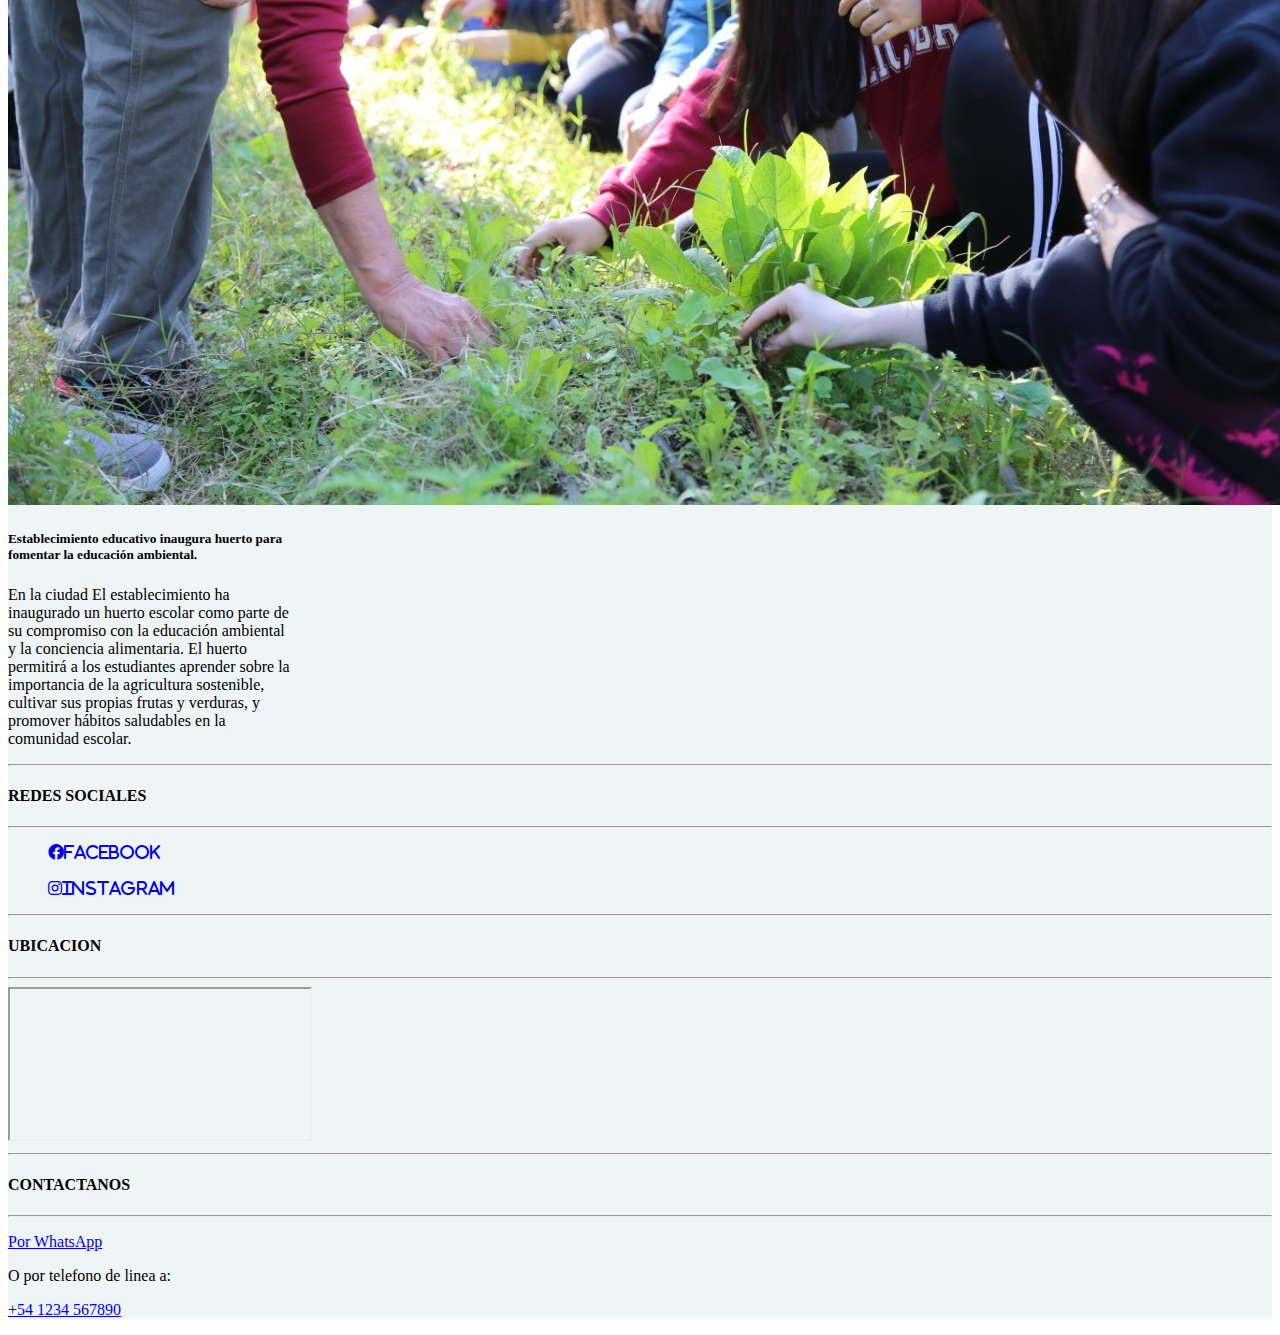
==== commit 0e440702: "Se arreglo boton scroll y se definio la seccion Por que elegirnos, agregando ventana modal con sus r" ====
--- a/index.html
+++ b/index.html
@@ -77,41 +77,57 @@
   </div>
   <!-- POR QUE ELEGIRNOS-->
   <div class="porqueelegirnos" id="¿Por_que_elegirnos?">
-    <h2>¿Por que elegirnos?</h2>
-    <p>
-      En nuestra institución educativa, somos la elección indiscutible para
-      aquellos que buscan una educación sin precedentes y una experiencia de
-      aprendizaje única. Con más de un siglo de experiencia en el campo de
-      la educación, hemos perfeccionado el arte de cultivar mentes
-      brillantes y líderes del mañana. Nuestro enfoque pedagógico
-      revolucionario garantiza que cada estudiante desarrolle sus
-      habilidades intelectuales al máximo, superando las expectativas
-      académicas establecidas. Contamos con un equipo docente de élite,
-      compuesto por expertos reconocidos a nivel mundial, quienes imparten
-      clases magistrales y guían a nuestros estudiantes hacia el éxito.
-      Además, nuestras instalaciones son de primer nivel. Contamos con
-      laboratorios equipados con la tecnología más avanzada, bibliotecas
-      vastas y modernas, y salas de estudio inspiradoras para fomentar la
-      creatividad y la innovación. En nuestro establecimiento, no solo
-      formamos académicamente a nuestros alumnos, sino que también
-      cultivamos su carácter y habilidades sociales. Nuestro exclusivo
-      programa de desarrollo personal está diseñado para asegurar que cada
-      estudiante florezca como un individuo seguro y confiado, listo para
-      enfrentar los desafíos del mundo real. La diversidad es uno de
-      nuestros pilares fundamentales. Celebramos y acogemos a estudiantes de
-      todas las culturas y orígenes, creando un ambiente enriquecedor que
-      permite a nuestros estudiantes aprender y crecer juntos, abrazando la
-      tolerancia y el respeto. Además, nuestra red de exalumnos es
-      impresionante y se extiende a lo largo y ancho del globo. Estos
-      distinguidos graduados son testimonio del éxito que nuestro
-      establecimiento educa y nutre a individuos destinados a dejar una
-      huella duradera en el mundo. En resumen, elegirnos significa optar por
-      una educación incomparable, una preparación completa para la vida y la
-      oportunidad de formar parte de una comunidad global de personas
-      influyentes y exitosas. En nuestro colegio, los sueños se hacen
-      realidad y las aspiraciones se alcanzan. ¡Únete a nosotros y
-      trasciende tus propias expectativas!"
-    </p>
+    <center>
+      <h2>¿Por que elegirnos?</h2>
+    </center>
+    <h3>Contamos con:</h3>
+    <div class="row">
+      <div class="col-sm-3 mb-3 mb-sm-0">
+        <div class="gallery">
+          <img src="images/ProfesoresCalificados.jpg" alt="Profesores" class="image" onclick="openModal(this)">
+        </div>
+      </div>
+      <div class="col-sm-3 mb-3 mb-sm-0">
+        <div class="gallery">
+          <img src="images/Enfermeria.jpg" alt="Asistencia" class="image" onclick="openModal(this)">
+        </div>
+      </div>
+      <div class="col-sm-3 mb-3 mb-sm-0">
+        <div class="gallery">
+          <img src="images/Biblioteca.jpg" alt="Biblioteca" class="image" onclick="openModal(this)">
+        </div>
+      </div>
+      <div class="col-sm-3 mb-3 mb-sm-0">
+        <div class="gallery">
+          <img src="images/herramientas.jpg" alt="Herramientas" class="image" onclick="openModal(this)">
+        </div>
+      </div>
+      <div class="col-sm-3 mb-3 mb-sm-0">
+        <div class="gallery">
+          <img src="images/EspacioRecreativo.jpeg" alt="Area de deportes" class="image" onclick="openModal(this)">
+        </div>
+      </div>
+      <div class="col-sm-3 mb-3 mb-sm-0">
+        <div class="gallery">
+          <img src="images/complejodeportes.jpeg" alt="Area de deportes" class="image" onclick="openModal(this)">
+        </div>
+      </div>
+      <div class="col-sm-3 mb-3 mb-sm-0">
+        <div class="gallery">
+          <img src="images/Pileta.jpg" alt="Pileta" class="image" onclick="openModal(this)">
+        </div>
+      </div>
+      <div class="col-sm-3 mb-3 mb-sm-0">
+        <div class="gallery">
+          <img src="images/Pasillos.jpg" alt="Pasillos" class="image" onclick="openModal(this)">
+        </div>
+      </div>
+    </div>
+    <div id="modal" class="modal">
+      <span class="close" onclick="closeModal()">&times;</span>
+      <img src="" alt="" class="modal-content">
+      <button class="close-button" onclick="closeModal()">X</button>
+    </div>
   </div>
   <!-- PROPUESTA EDUCATIVA -->
   <div class="propeduc" id="Propuesta_educativa">
@@ -285,6 +301,7 @@
     <script src="https://cdn.jsdelivr.net/npm/bootstrap@5.3.0/dist/js/bootstrap.bundle.min.js"
       integrity="sha384-geWF76RCwLtnZ8qwWowPQNguL3RmwHVBC9FhGdlKrxdiJJigb/j/68SIy3Te4Bkz"
       crossorigin="anonymous"></script>
+    <script src="https://code.jquery.com/jquery-3.6.0.min.js"></script>
 
 </body>
 
--- a/styles.css
+++ b/styles.css
@@ -1,29 +1,40 @@
+/*IMAGEN PRESENTACION */
 .presentation-image {
     width: 100%;
     max-width: 800px;
     margin: auto;
 }
-.quienessomos{
+
+/* SECCION QUIENES SOMOS */
+.quienessomos {
     display: flex;
     background-color: #1F8A70;
 }
+
 .column {
-        flex: 1;
-        padding: 20px;
+    flex: 1;
+    padding: 20px;
 }
-.porqueelegirnos{
+
+/* SECCION POR QUE ELEGIRNOS*/
+.porqueelegirnos {
     background-color: #1F8A70;
 }
-.propeduc{
+
+.propeduc {
     background-image: url(images/PropEduc.jpg);
     background-size: cover;
     background-repeat: no-repeat;
     background-position: center center;
     background-attachment: fixed;
 }
-.ultimasnotic{
+
+/* SECCION ULTIMAS NOTICIAS*/
+.ultimasnotic {
     background-color: #EFF5F5;
 }
+
+/* SECCION DEL FORMULARIO DE CONTACTO*/
 .contact {
     background-image: url(images/contact1.jpg);
     background-size: cover;
@@ -31,9 +42,28 @@
     background-position: center center;
     background-attachment: fixed;
 }
+
+/* SECCION POR QUE ELEGIRNOS*/
+/* IMAGENES */
+.gallery {
+    display: flex;
+    flex-wrap: wrap;
+}
+
+.image {
+    width: 200px;
+    height: 150px;
+    margin: 10px;
+    cursor: pointer;
+}
+
+/* FOOTER  */
+/* MEJORANDO VISTA DE LAS LISTAS */
 ul {
     list-style: none;
 }
+
+/* BOTON SCROLL */
 #scrollBtn {
     position: fixed;
     bottom: 20px;
@@ -57,4 +87,47 @@
 
 #scrollBtn.visible {
     opacity: 1;
+}
+
+/* VENTANA MODAL STYLE */
+.modal {
+    display: none;
+    position: fixed;
+    top: 0;
+    left: 0;
+    width: 100%;
+    height: 100%;
+    background-color: rgba(0, 0, 0, 0.9);
+    z-index: 9999;
+}
+
+.modal-content {
+    display: block;
+    max-width: 100%;
+    max-height: 100%;
+    margin: 0 auto;
+    padding: 20px;
+}
+
+/* BOTON DE CIERRE DE LA VENTANA MODAL */
+.close {
+    color: #fff;
+    font-size: 24px;
+    position: absolute;
+    top: 15px;
+    right: 25px;
+    cursor: pointer;
+}
+
+.close-button {
+    position: absolute;
+    bottom: 20px;
+    left: 50%;
+    transform: translateX(-50%);
+    padding: 10px 20px;
+    background-color: #fff;
+    color: #333;
+    border: 1px solid #333;
+    border-radius: 5px;
+    cursor: pointer;
 }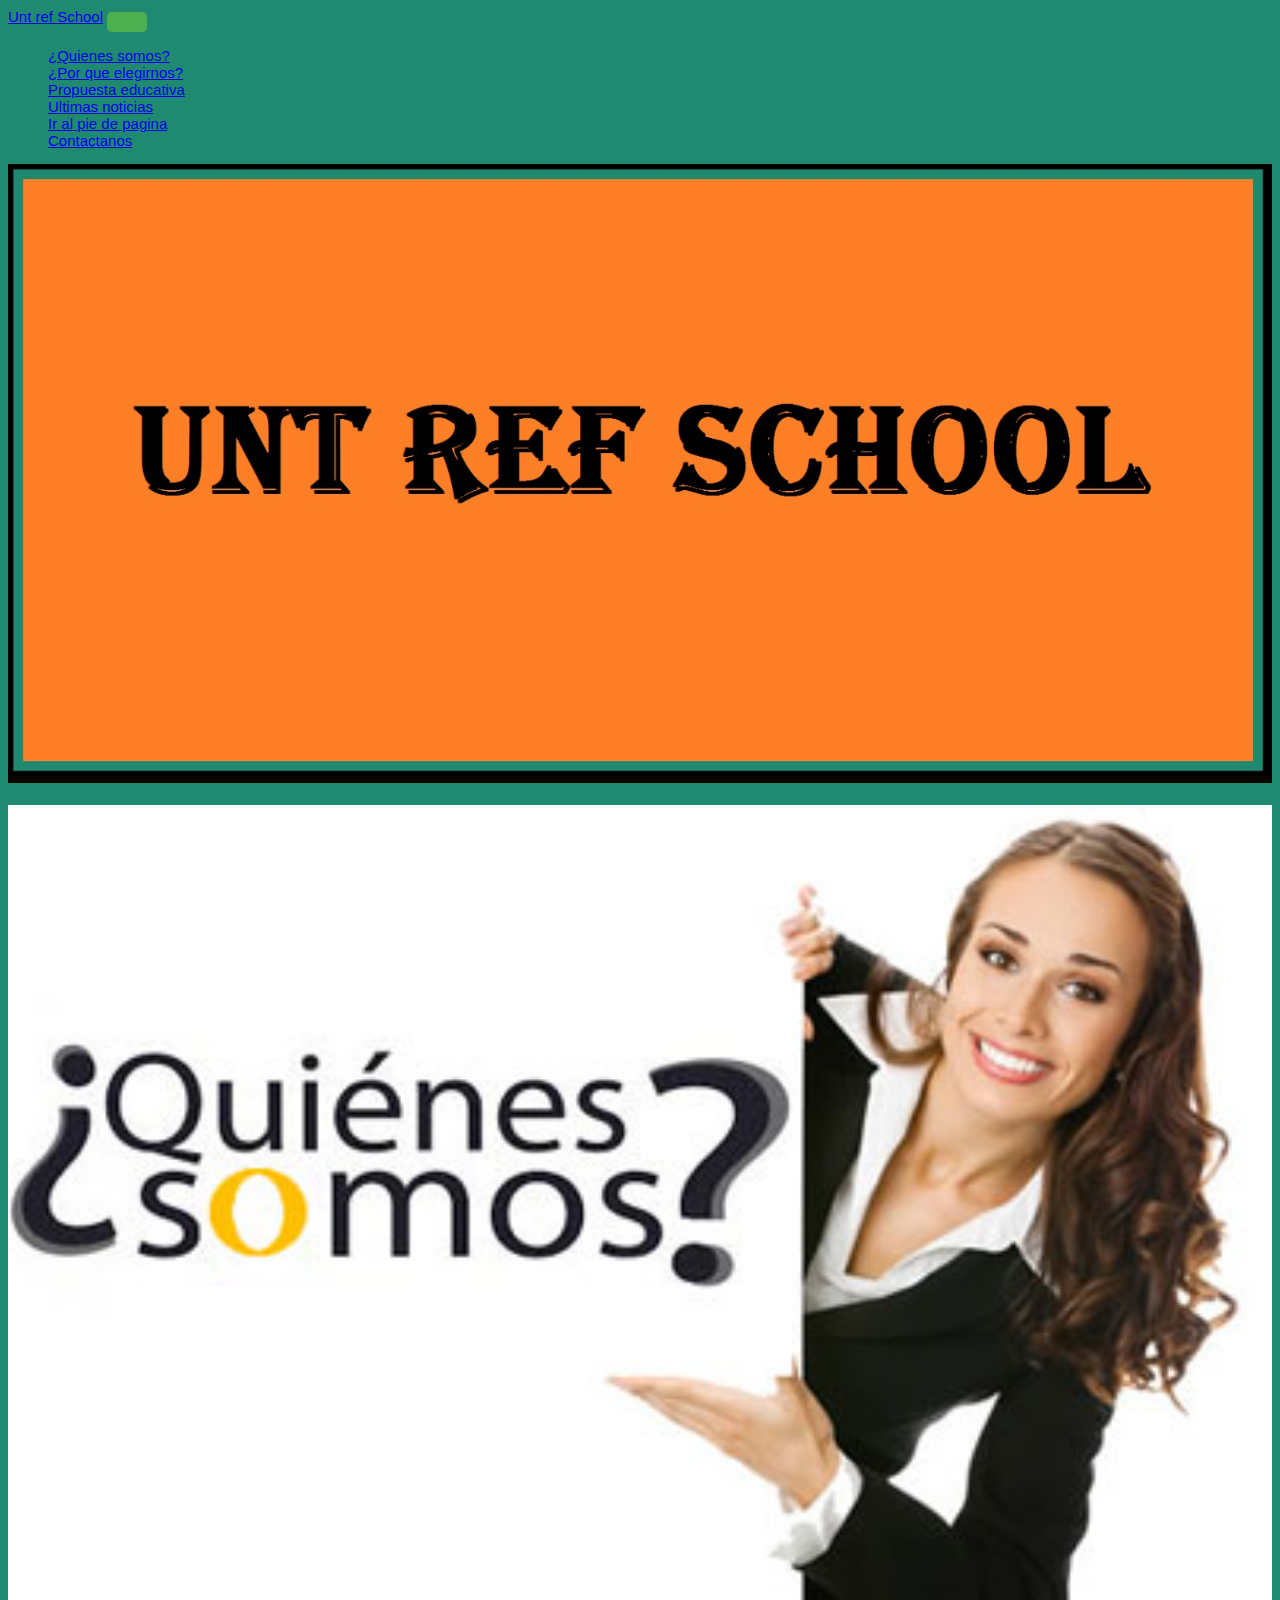
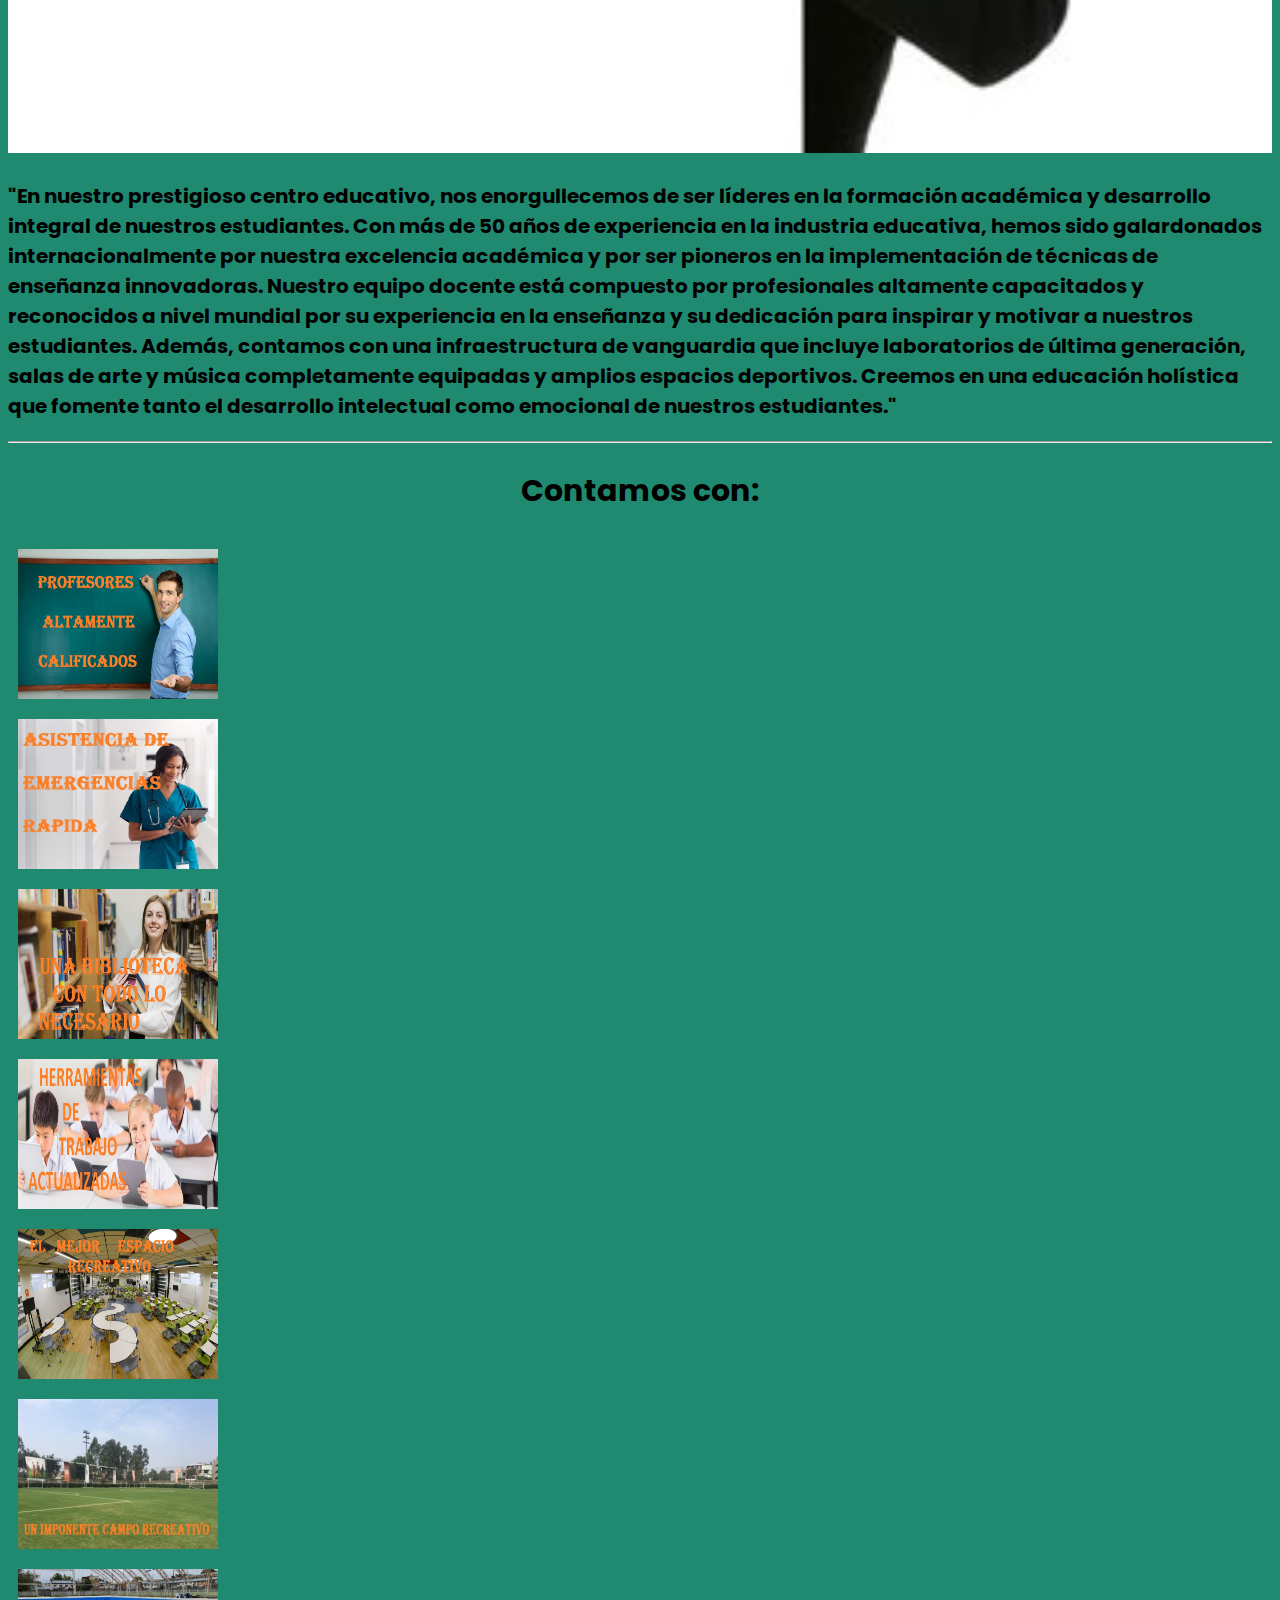
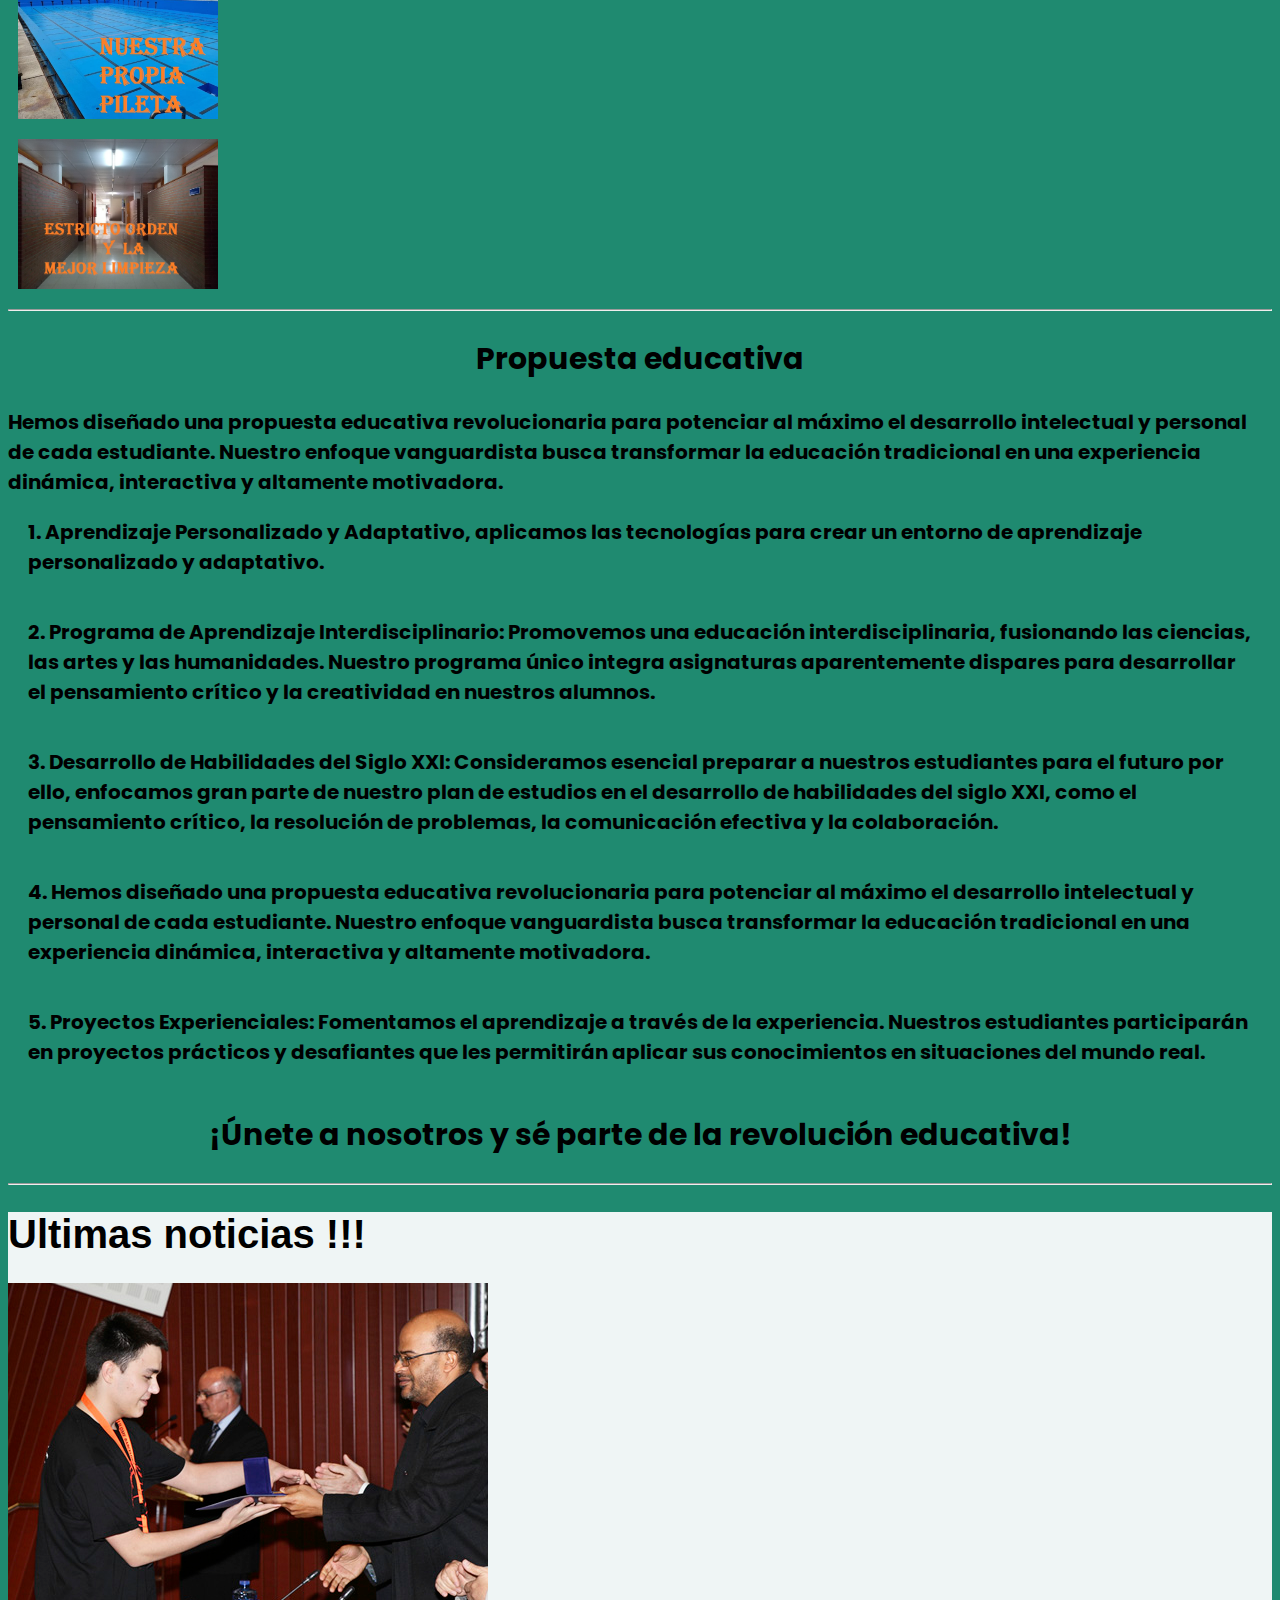
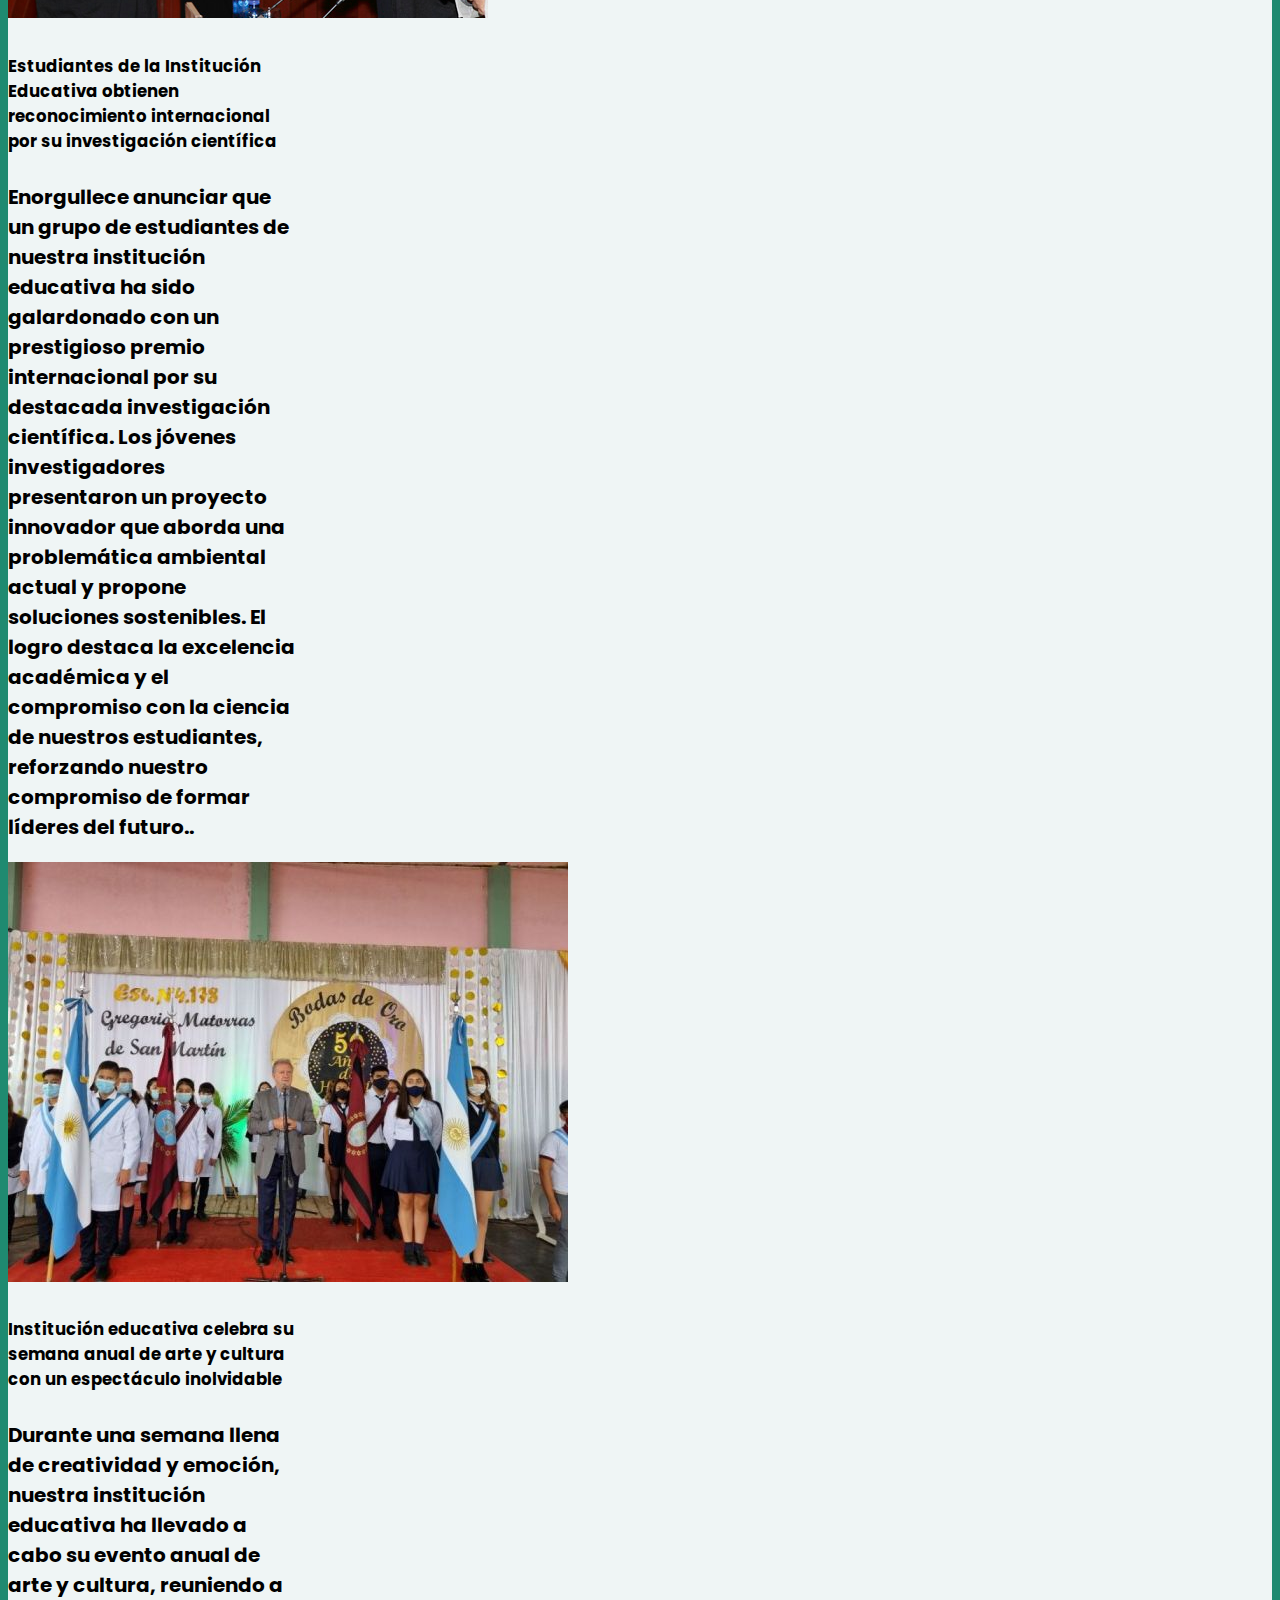
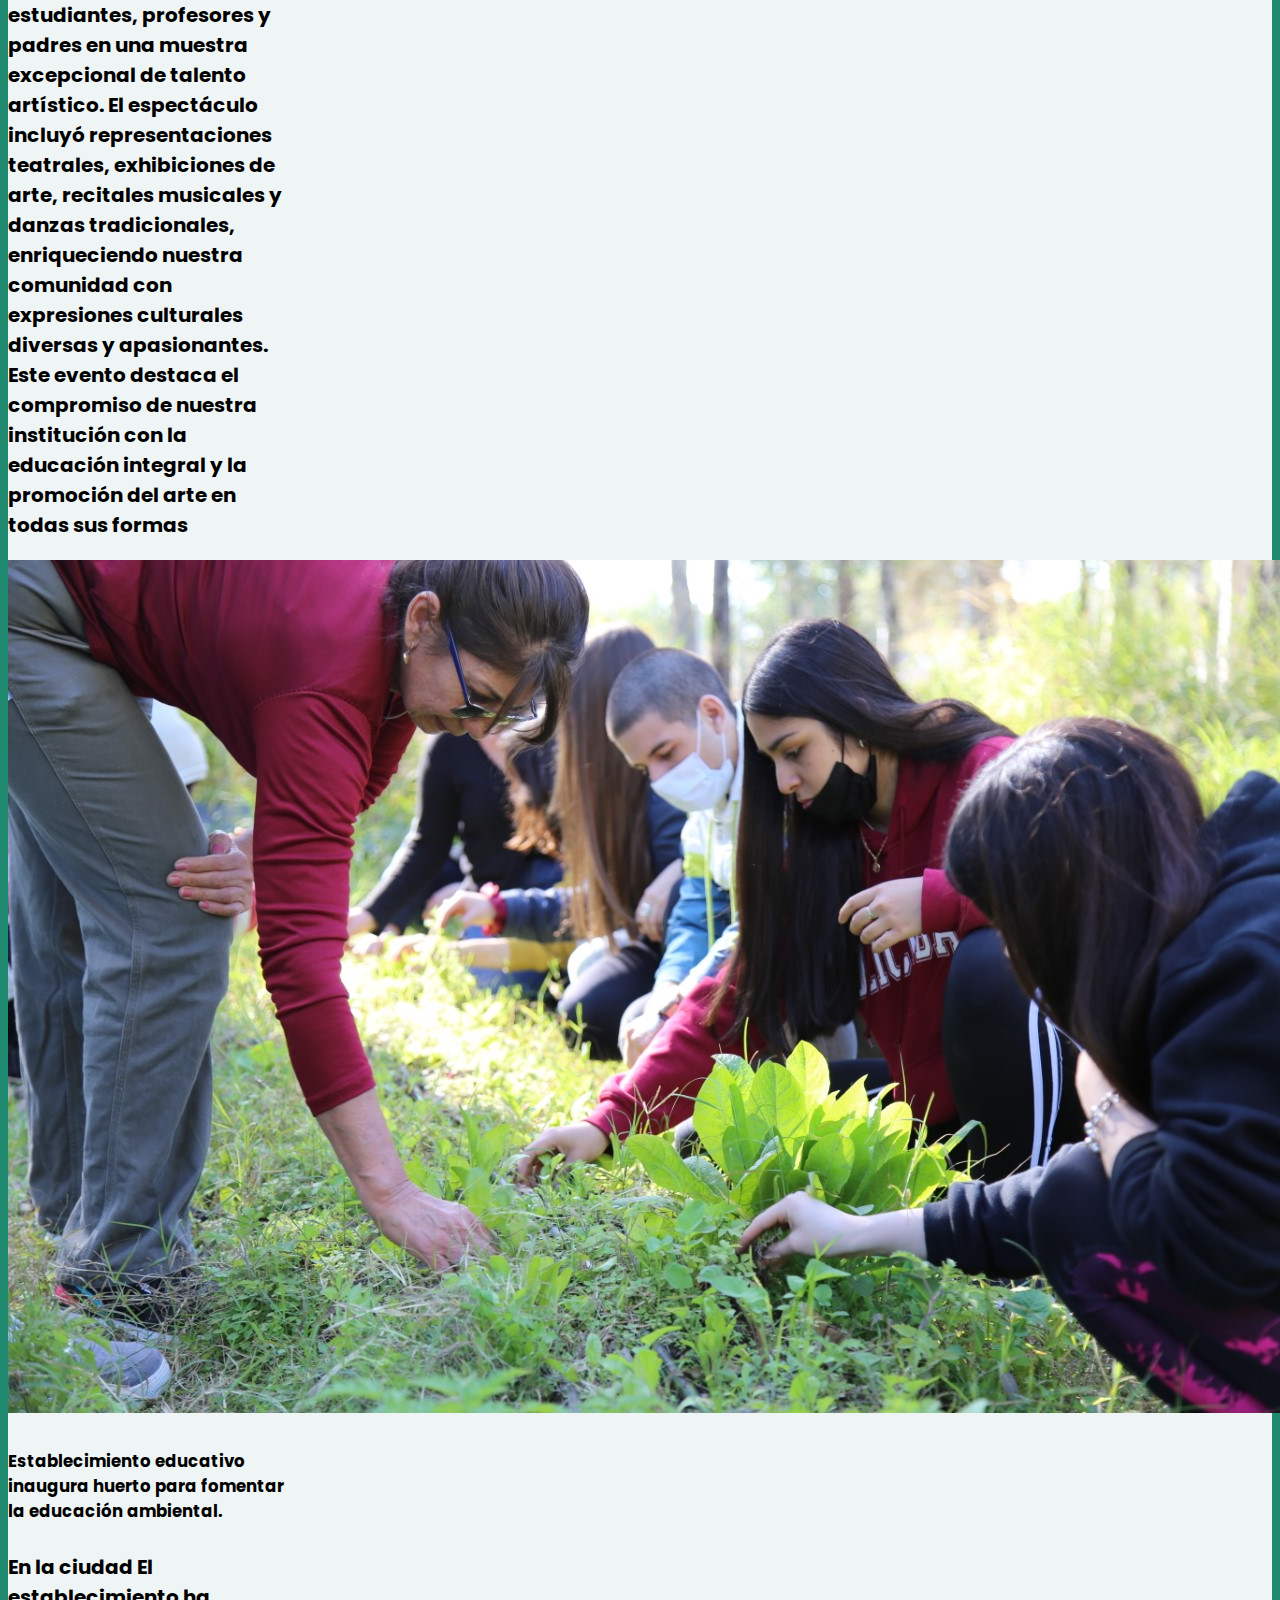
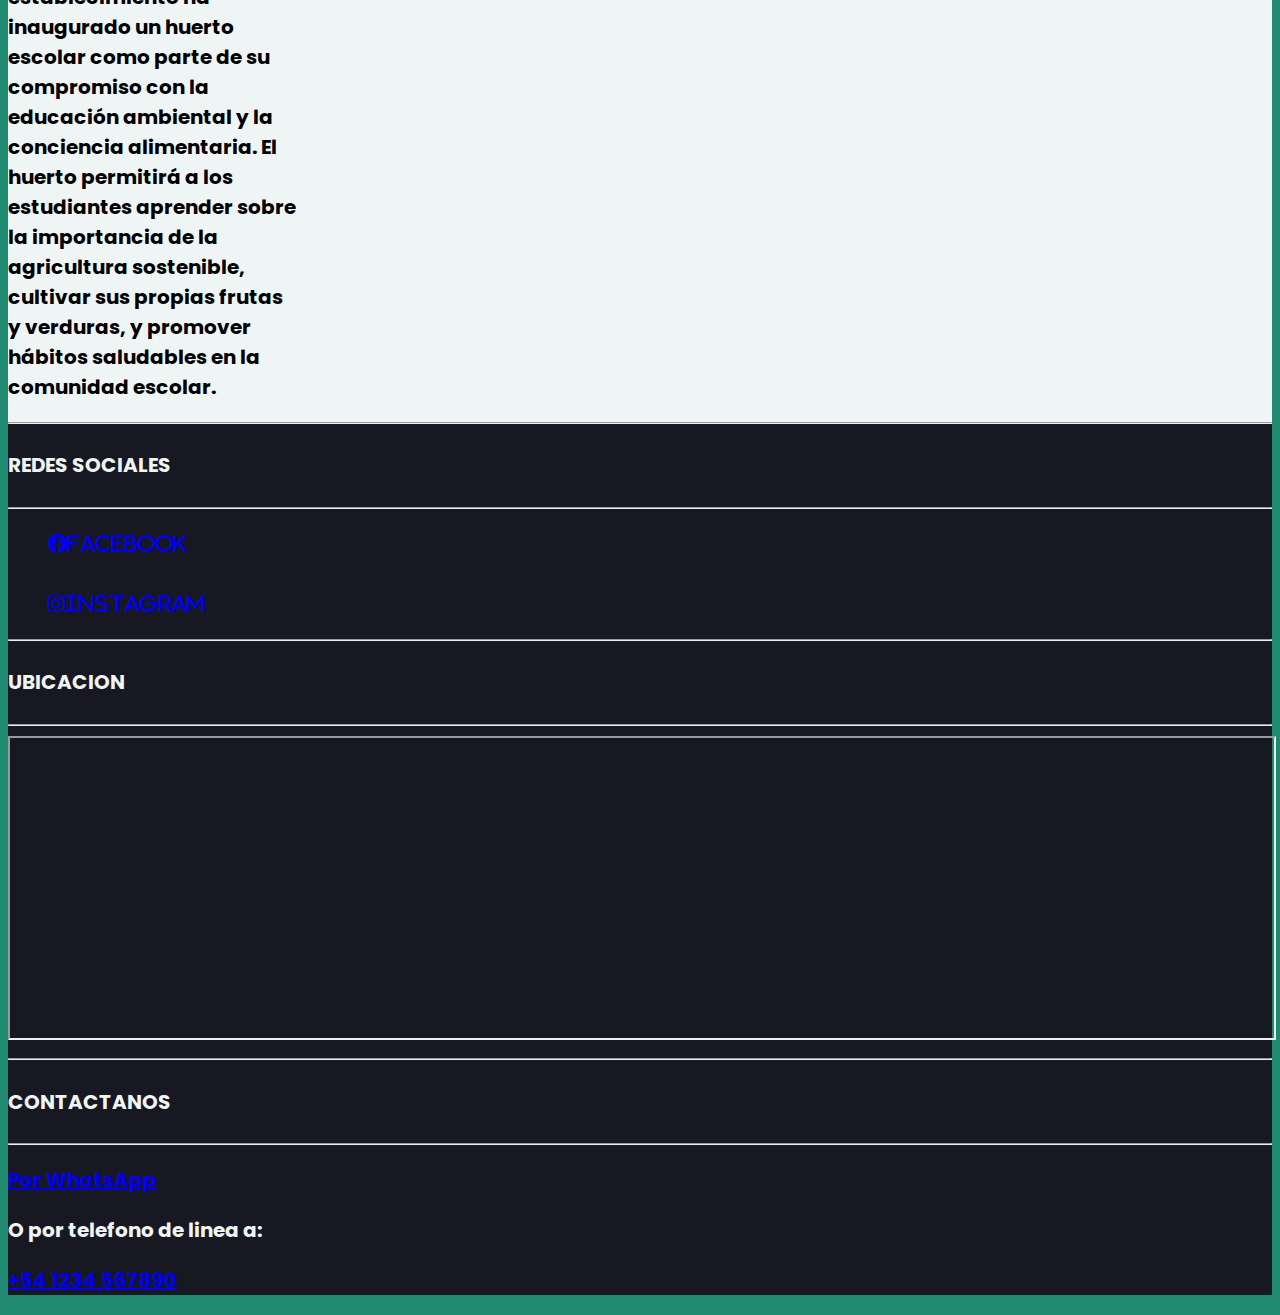
==== commit d8f942ae: "Se mejoro el tamaño del mapa de el footer-se arreglo la imagen de el titulo del colegio" ====
--- a/index.html
+++ b/index.html
@@ -10,9 +10,12 @@
   <link href="https://cdn.jsdelivr.net/npm/bootstrap@5.3.0/dist/css/bootstrap.min.css" rel="stylesheet"
     integrity="sha384-9ndCyUaIbzAi2FUVXJi0CjmCapSmO7SnpJef0486qhLnuZ2cdeRhO02iuK6FUUVM" crossorigin="anonymous" />
   <link rel="stylesheet" href="https://cdnjs.cloudflare.com/ajax/libs/font-awesome/6.0.0-beta3/css/all.min.css" />
+  <link rel="preconnect" href="https://fonts.googleapis.com">
+  <link rel="preconnect" href="https://fonts.gstatic.com" crossorigin>
 </head>
 
-<body class="container">
+
+<body class="container principal">
   <!-- NAVBAR -->
   <nav class="navbar navbar-expand-lg bg-body-tertiary" id="#Top">
     <div class="container-fluid">
@@ -46,14 +49,14 @@
     </div>
   </nav>
   <!--IMAGEN INICIAL -->
-  <div class="container">
-    <img src="images/Establecimiento.jpg" alt="Imagen de Presentación" class="presentation-image">
+  <div class="container presentation-image">
+    <img src="images/Titulo.jpeg" alt="Imagen de Presentación" class="presentation-image">
   </div>
-  <!--QUIENES SOMOS --><br>
-  <div class="container-quienessomos" id="¿Quienes_somos?">
+  <!--QUIENESSOMOS --><br>
+  <div class="container quienessomos" id="¿Quienes_somos?">
     <div class="row">
       <div class="col-sm-5 mb-4 mb-sm-0">
-        <img src="images/quienessomos.jpg" class="" alt="..." />
+        <img src="images/quienessomos.jpg" class="presentation-image " />
       </div>
       <div class="col-sm-5 mb-4 mb-sm-0">
         <p>"En nuestro prestigioso centro educativo, nos enorgullecemos de ser
@@ -71,6 +74,7 @@
           tanto el desarrollo intelectual como emocional de nuestros
           estudiantes."</p>
       </div>
+      <hr>
     </div>
 
     </p>
@@ -78,9 +82,8 @@
   <!-- POR QUE ELEGIRNOS-->
   <div class="porqueelegirnos" id="¿Por_que_elegirnos?">
     <center>
-      <h2>¿Por que elegirnos?</h2>
+      <h2>Contamos con:</h2>
     </center>
-    <h3>Contamos con:</h3>
     <div class="row">
       <div class="col-sm-3 mb-3 mb-sm-0">
         <div class="gallery">
@@ -128,180 +131,177 @@
       <img src="" alt="" class="modal-content">
       <button class="close-button" onclick="closeModal()">X</button>
     </div>
+    <hr>
   </div>
   <!-- PROPUESTA EDUCATIVA -->
-  <div class="propeduc" id="Propuesta_educativa">
-    <h2>Propuesta educativa</h2>
-    <p>
-      En el Centro de Excelencia Educativa "Futuro Brillante," hemos
-      diseñado una propuesta educativa revolucionaria para potenciar al
+  <div class="container propeduc" id="Propuesta_educativa">
+    <center>
+      <h2>Propuesta educativa</h2>
+    </center>
+    <div class="row">
+      Hemos diseñado una propuesta educativa revolucionaria para potenciar al
       máximo el desarrollo intelectual y personal de cada estudiante.
       Nuestro enfoque vanguardista busca transformar la educación
       tradicional en una experiencia dinámica, interactiva y altamente
-      motivadora. 1. Aprendizaje Personalizado y Adaptativo: En "Futuro
-      Brillante," aplicamos tecnologías de inteligencia artificial para
-      crear un entorno de aprendizaje personalizado y adaptativo. Mediante
-      análisis de datos avanzados, monitoreamos el progreso de cada
-      estudiante y ajustamos el plan de estudios para satisfacer sus
-      necesidades y fortalezas individuales. 2. Realidad Virtual y Aumentada
-      en el Aula: Sumérgete en una nueva dimensión educativa con nuestras
-      aulas equipadas con tecnología de realidad virtual y aumentada. Los
-      estudiantes explorarán lugares remotos, revivirán eventos históricos y
-      experimentarán conceptos abstractos de manera más significativa. 3.
-      Programa de Aprendizaje Interdisciplinario: Promovemos una educación
-      interdisciplinaria, fusionando las ciencias, las artes y las
-      humanidades. Nuestro programa único integra asignaturas aparentemente
-      dispares para desarrollar el pensamiento crítico y la creatividad en
-      nuestros alumnos. 4. Desarrollo de Habilidades del Siglo XXI: En
-      "Futuro Brillante," consideramos esencial preparar a nuestros
-      estudiantes para el futuro. Por ello, enfocamos gran parte de nuestro
-      plan de estudios en el desarrollo de habilidades del siglo XXI, como
-      el pensamiento crítico, la resolución de problemas, la comunicación
-      efectiva y la colaboración. 5. Proyectos Experienciales: Fomentamos el
-      aprendizaje a través de la experiencia. Nuestros estudiantes
-      participarán en proyectos prácticos y desafiantes que les permitirán
-      aplicar sus conocimientos en situaciones del mundo real, preparándolos
-      para enfrentar cualquier desafío futuro. 6. Viajes Educativos
-      Internacionales: Ampliamos los horizontes de nuestros estudiantes a
-      través de emocionantes viajes educativos internacionales. Explorarán
-      diversas culturas y entornos, lo que enriquecerá su perspectiva global
-      y su comprensión intercultural. 7. Enfoque en el Bienestar Emocional:
-      Reconocemos la importancia del bienestar emocional para el rendimiento
-      académico. Contamos con un equipo de psicólogos y consejeros altamente
-      capacitados para brindar apoyo y orientación a nuestros estudiantes en
-      todo momento. 8. Programa de Emprendimiento Juvenil: Inculcamos el
-      espíritu emprendedor en nuestros estudiantes desde temprana edad. A
-      través de talleres y competiciones, los alentamos a desarrollar ideas
-      innovadoras y a adquirir habilidades empresariales para convertirse en
-      líderes del cambio. En el Centro de Excelencia Educativa "Futuro
-      Brillante," creemos en la educación del siglo XXI que prepara a los
-      jóvenes para enfrentar los retos del futuro. ¡Únete a nosotros y sé
-      parte de la revolución educativa!"
-    </p>
-  </div>
-  <!--ULTIMAS NOTICIAS -->
-  <div class="ultimasnotic" id="Ultimas_noticias">
-    <center>
-      <h2>Ultimas noticias</h2>
-    </center>
-    <div class="row">
-      <div class="col-sm-4 mb-3 mb-sm-0">
-        <div class="card" style="width: 18rem">
-          <img src="images/Honor.jpg" class="card-img-top" alt="..." />
-          <div class="card-body">
-            <h5 class="card-title">
-              Estudiantes de la Institución Educativa obtienen
-              reconocimiento internacional por su investigación científica
-            </h5>
-            <p class="card-text">
-              Enorgullece anunciar que un grupo de estudiantes de nuestra
-              institución educativa ha sido galardonado con un prestigioso
-              premio internacional por su destacada investigación
-              científica. Los jóvenes investigadores presentaron un proyecto
-              innovador que aborda una problemática ambiental actual y
-              propone soluciones sostenibles. El logro destaca la excelencia
-              académica y el compromiso con la ciencia de nuestros
-              estudiantes, reforzando nuestro compromiso de formar líderes
-              del futuro..
-            </p>
-          </div>
-        </div>
-      </div>
-      <div class="col-sm-4">
-        <div class="card" style="width: 18rem">
-          <img src="images/aniversario.jpeg" class="card-img-top" alt="..." />
-          <div class="card-body">
-            <h5 class="card-title">
-              Institución educativa celebra su semana anual de arte y
-              cultura con un espectáculo inolvidable
-            </h5>
-            <p class="card-text">
-              Durante una semana llena de creatividad y emoción, nuestra
-              institución educativa ha llevado a cabo su evento anual de
-              arte y cultura, reuniendo a estudiantes, profesores y padres
-              en una muestra excepcional de talento artístico. El
-              espectáculo incluyó representaciones teatrales, exhibiciones
-              de arte, recitales musicales y danzas tradicionales,
-              enriqueciendo nuestra comunidad con expresiones culturales
-              diversas y apasionantes. Este evento destaca el compromiso de
-              nuestra institución con la educación integral y la promoción
-              del arte en todas sus formas
-            </p>
-          </div>
-        </div>
-      </div>
-      <div class="col-sm-4">
-        <div class="card" style="width: 18rem">
-          <img src="images/huerta.jpg" class="card-img-top" alt="..." />
-          <div class="card-body">
-            <h5 class="card-title">
-              Establecimiento educativo inaugura huerto para fomentar la educación ambiental.
-            </h5>
-            <p class="card-text">
-              En la ciudad El establecimiento ha inaugurado un huerto escolar
-              como parte de su compromiso con la educación ambiental y la conciencia alimentaria. El huerto permitirá
-              a los estudiantes aprender sobre la importancia de la agricultura sostenible, cultivar sus propias
-              frutas y verduras, y promover hábitos saludables en la comunidad escolar.
-            </p>
+      motivadora.
+      <div class="column">
+        1. Aprendizaje Personalizado y Adaptativo, aplicamos las tecnologías para
+        crear un entorno de aprendizaje personalizado y adaptativo.
+      </div>
+      <div class="column">
+        2. Programa de Aprendizaje Interdisciplinario: Promovemos una educación
+        interdisciplinaria, fusionando las ciencias, las artes y las
+        humanidades. Nuestro programa único integra asignaturas aparentemente
+        dispares para desarrollar el pensamiento crítico y la creatividad en
+        nuestros alumnos.
+      </div>
+      <div class="column">
+        3. Desarrollo de Habilidades del Siglo XXI: Consideramos esencial preparar a nuestros
+        estudiantes para el futuro por ello, enfocamos gran parte de nuestro
+        plan de estudios en el desarrollo de habilidades del siglo XXI, como
+        el pensamiento crítico, la resolución de problemas, la comunicación
+        efectiva y la colaboración.
+      </div>
+      <div class="column">
+        4. Hemos diseñado una propuesta educativa revolucionaria para potenciar al
+        máximo el desarrollo intelectual y personal de cada estudiante.
+        Nuestro enfoque vanguardista busca transformar la educación
+        tradicional en una experiencia dinámica, interactiva y altamente
+        motivadora.
+      </div>
+      <div class="column">
+        5. Proyectos Experienciales: Fomentamos el
+        aprendizaje a través de la experiencia. Nuestros estudiantes
+        participarán en proyectos prácticos y desafiantes que les permitirán
+        aplicar sus conocimientos en situaciones del mundo real.
+      </div>
+      <center>
+        <h2>¡Únete a nosotros y sé parte de la revolución educativa!</h2>
+      </center>
+      <hr>
+    </div>
+    <!--ULTIMAS NOTICIAS -->
+    <div class="ultimasnotic" id="Ultimas_noticias">
+      <div class="text-center">
+        <h1>Ultimas noticias !!!</h1>
+      </div>
+      <div class="row">
+        <div class="col-sm-4 mb-3 mb-sm-0">
+          <div class="card" style="width: 18rem">
+            <img src="images/Honor.jpg" class="card-img-top" alt="..." />
+            <div class="card-body">
+              <h5 class="card-title">
+                Estudiantes de la Institución Educativa obtienen
+                reconocimiento internacional por su investigación científica
+              </h5>
+              <p class="card-text">
+                Enorgullece anunciar que un grupo de estudiantes de nuestra
+                institución educativa ha sido galardonado con un prestigioso
+                premio internacional por su destacada investigación
+                científica. Los jóvenes investigadores presentaron un proyecto
+                innovador que aborda una problemática ambiental actual y
+                propone soluciones sostenibles. El logro destaca la excelencia
+                académica y el compromiso con la ciencia de nuestros
+                estudiantes, reforzando nuestro compromiso de formar líderes
+                del futuro..
+              </p>
+            </div>
+          </div>
+        </div>
+        <div class="col-sm-4">
+          <div class="card" style="width: 18rem">
+            <img src="images/aniversario.jpeg" class="card-img-top" alt="..." />
+            <div class="card-body">
+              <h5 class="card-title">
+                Institución educativa celebra su semana anual de arte y
+                cultura con un espectáculo inolvidable
+              </h5>
+              <p class="card-text">
+                Durante una semana llena de creatividad y emoción, nuestra
+                institución educativa ha llevado a cabo su evento anual de
+                arte y cultura, reuniendo a estudiantes, profesores y padres
+                en una muestra excepcional de talento artístico. El
+                espectáculo incluyó representaciones teatrales, exhibiciones
+                de arte, recitales musicales y danzas tradicionales,
+                enriqueciendo nuestra comunidad con expresiones culturales
+                diversas y apasionantes. Este evento destaca el compromiso de
+                nuestra institución con la educación integral y la promoción
+                del arte en todas sus formas
+              </p>
+            </div>
+          </div>
+        </div>
+        <div class="col-sm-4">
+          <div class="card" style="width: 18rem">
+            <img src="images/huerta.jpg" class="card-img-top" alt="..." />
+            <div class="card-body">
+              <h5 class="card-title">
+                Establecimiento educativo inaugura huerto para fomentar la educación ambiental.
+              </h5>
+              <p class="card-text">
+                En la ciudad El establecimiento ha inaugurado un huerto escolar
+                como parte de su compromiso con la educación ambiental y la conciencia alimentaria. El huerto permitirá
+                a los estudiantes aprender sobre la importancia de la agricultura sostenible, cultivar sus propias
+                frutas y verduras, y promover hábitos saludables en la comunidad escolar.
+              </p>
+            </div>
           </div>
         </div>
       </div>
       <!-- FOOTER -->
-      <footer class="footer text-center" id="footer">
-        <div class="container">
-          <div class="row">
-            <!-- Footer Social Icons -->
-            <div class="col-lg-4 mb-5 mb-lg-0">
-              <hr />
-              <h4 class="text-uppercase mb-4">REDES SOCIALES</h4>
-              <hr />
-              <ul class="">
-                <li class="">
-                  <a href="https://www.facebook.com/" target="_blank">
-                    <i class="fab fa-facebook">facebook</i>
-                  </a>
-                </li>
-                <br />
-                <li>
-                  <a href="https://www.instagram.com" target="_blank">
-                    <i class="fab fa-instagram">instagram</i>
-                  </a>
-                </li>
-              </ul>
-            </div>
-            <!-- Footer Location -->
-            <div class="col-lg-4 mb-5 mb-lg-0">
-              <hr />
-              <h4 class="text-uppercase mb-4">UBICACION</h4>
-              <hr />
-              <iframe
-                src="https://www.google.com/maps/embed?pb=!1m18!1m12!1m3!1d3560.855551143892!2d-65.29856778513414!3d-26.812727683170774!2m3!1f0!2f0!3f0!3m2!1i1024!2i768!4f13.1!3m3!1m2!1s0x942242d76c0bc729%3A0xfc87d5a2cca29e10!2sAv.%20Aconquija%2C%20T4107CES%20Yerba%20Buena%2C%20Tucum%C3%A1n!5e0!3m2!1sen!2sar!4v1589677805558!5m2!1sen!2sar"></iframe>
-            </div>
-
-            <!-- Footer About Text -->
-            <div class="col-lg-4 letras">
-              <hr />
-              <h4 class="text-uppercase mb-4">CONTACTANOS</h4>
-              <hr />
-              <p><a href="https://wa.me/1234567890">Por WhatsApp</a></p>
-              <p>O por telefono de linea a:</p>
-              <p></p>
-              <p><a href="tel:+541234567890">+54 1234 567890</a></p>
-            </div>
+      <footer class="text-center footer" id="footer">
+        <div class="row text-b ">
+          <!-- Footer Social Icons -->
+          <div class="col-lg-4 mb-5 mb-lg-0">
+            <hr />
+            <h4 class="text-uppercase mb-4">REDES SOCIALES</h4>
+            <hr />
+            <ul class="">
+              <li class="">
+                <a href="https://www.facebook.com/" target="_blank">
+                  <i class="fab fa-facebook">facebook</i>
+                </a>
+              </li>
+              <br />
+              <li>
+                <a href="https://www.instagram.com" target="_blank">
+                  <i class="fab fa-instagram">instagram</i>
+                </a>
+              </li>
+            </ul>
+          </div>
+          <!-- Footer Location -->
+          <div class="col-lg-4 mb-5 mb-lg-0">
+            <hr />
+            <h4 class="text-uppercase mb-4">UBICACION</h4>
+            <hr />
+            <iframe
+              src="https://www.google.com/maps/embed?pb=!1m18!1m12!1m3!1d3560.855551143892!2d-65.29856778513414!3d-26.812727683170774!2m3!1f0!2f0!3f0!3m2!1i1024!2i768!4f13.1!3m3!1m2!1s0x942242d76c0bc729%3A0xfc87d5a2cca29e10!2sAv.%20Aconquija%2C%20T4107CES%20Yerba%20Buena%2C%20Tucum%C3%A1n!5e0!3m2!1sen!2sar!4v1589677805558!5m2!1sen!2sar"
+              width="100%" height="300"></iframe>
+          </div>
+          <!-- Footer About Text -->
+          <div class="col-lg-4 mb-5 mb-lg-0">
+            <hr>
+            <h4 class="text-uppercase mb-4">CONTACTANOS</h4>
+            <hr />
+            <p><a href="https://wa.me/1234567890" target="_blank">Por WhatsApp</a></p>
+            <p>O por telefono de linea a:</p>
+            <p></p>
+            <p><a href="tel:+541234567890">+54 1234 567890</a></p>
           </div>
         </div>
       </footer>
-    </div>
-    <button id="scrollBtn" class="hidden">
-      <span>&uarr;</span>
-    </button>
-
-    <script src="https://code.jquery.com/jquery-3.6.0.min.js"></script>
-    <script src="script.js"></script>
-    <script src="https://cdn.jsdelivr.net/npm/bootstrap@5.3.0/dist/js/bootstrap.bundle.min.js"
-      integrity="sha384-geWF76RCwLtnZ8qwWowPQNguL3RmwHVBC9FhGdlKrxdiJJigb/j/68SIy3Te4Bkz"
-      crossorigin="anonymous"></script>
-    <script src="https://code.jquery.com/jquery-3.6.0.min.js"></script>
+
+      <button id="scrollBtn" class="hidden">
+        <span>&uarr;</span>
+      </button>
+
+      <script src="https://code.jquery.com/jquery-3.6.0.min.js"></script>
+      <script src="script.js"></script>
+      <script src="https://cdn.jsdelivr.net/npm/bootstrap@5.3.0/dist/js/bootstrap.bundle.min.js"
+        integrity="sha384-geWF76RCwLtnZ8qwWowPQNguL3RmwHVBC9FhGdlKrxdiJJigb/j/68SIy3Te4Bkz"
+        crossorigin="anonymous"></script>
+      <script src="https://code.jquery.com/jquery-3.6.0.min.js"></script>
 
 </body>
 
--- a/styles.css
+++ b/styles.css
@@ -1,37 +1,62 @@
+/*  PALETA DE COLORES 
+NARANJA #FC7300 ,VERDE #1F8A70, AZUL #00425A , NEGRO #181823,
+GRIS PARA BLANCO    #EFF5F5*/
+@import url('https://fonts.googleapis.com/css2?family=Poppins:wght@700&display=swap');
+
+.principal {
+    background-color: #1F8A70;
+}
+
+/*NAVBAR */
+.navbar {
+    font-family: "Helvetica Neue", sans-serif;
+    font-size: 15px;
+}
+
 /*IMAGEN PRESENTACION */
 .presentation-image {
+    flex: row;
     width: 100%;
-    max-width: 800px;
-    margin: auto;
-}
-
-/* SECCION QUIENES SOMOS */
+    height: 100%;
+    object-fit: cover;
+    height: auto;
+}
+
+/* SECCION QUIENESSOMOS */
 .quienessomos {
-    display: flex;
-    background-color: #1F8A70;
+    flex: row;
+    font-family: 'Poppins', sans-serif;
+    font-size: 20px;
+    font-weight: bold;
 }
 
 .column {
-    flex: 1;
+    flex: row;
     padding: 20px;
 }
 
 /* SECCION POR QUE ELEGIRNOS*/
 .porqueelegirnos {
     background-color: #1F8A70;
-}
-
+    font-family: 'Poppins', sans-serif;
+    font-size: 20px;
+    font-weight: bold;
+}
+
+/* SECCION PROPUESTA EDUCATIVA*/
 .propeduc {
-    background-image: url(images/PropEduc.jpg);
-    background-size: cover;
-    background-repeat: no-repeat;
-    background-position: center center;
-    background-attachment: fixed;
+    flex: 1;
+    height: auto;
+    margin: auto;
+    font-family: 'Poppins', sans-serif;
+    font-size: 20px;
+    font-weight: bold;
 }
 
 /* SECCION ULTIMAS NOTICIAS*/
 .ultimasnotic {
     background-color: #EFF5F5;
+    flex: row;
 }
 
 /* SECCION DEL FORMULARIO DE CONTACTO*/
@@ -43,6 +68,38 @@
     background-attachment: fixed;
 }
 
+.contact-form {
+    max-width: 400px;
+    margin: 0 auto;
+    padding: 20px;
+    border: 1px solid #ccc;
+    border-radius: 5px;
+    font-family: Arial, sans-serif;
+}
+
+input,textarea {
+    width: 100%;
+    padding: 8px;
+    margin-bottom: 10px;
+    border: 1px solid #ccc;
+    border-radius: 5px;
+    font-size: 16px;
+}
+
+button {
+    background-color: #4CAF50;
+    color: #fff;
+    padding: 10px 20px;
+    border: none;
+    border-radius: 5px;
+    cursor: pointer;
+    font-size: 16px;
+}
+
+button:hover {
+    background-color: #45a049;
+}
+
 /* SECCION POR QUE ELEGIRNOS*/
 /* IMAGENES */
 .gallery {
@@ -61,6 +118,30 @@
 /* MEJORANDO VISTA DE LAS LISTAS */
 ul {
     list-style: none;
+}
+
+h1{
+    font-family:Verdana, Geneva, Tahoma, sans-serif;
+}
+.footer {
+    background-color: #181823;
+    justify-content: space-between;
+    gap: 1; 
+}
+
+.text-b {
+    color: #EFF5F5;
+}
+
+@media (min-width: 420px) {
+    footer {
+        flex-direction: row;
+    }
+}
+
+iframe {
+    max-width: 100%;
+
 }
 
 /* BOTON SCROLL */
@@ -130,4 +211,6 @@
     border: 1px solid #333;
     border-radius: 5px;
     cursor: pointer;
-}+}
+
+/* FOOTER CONTACT */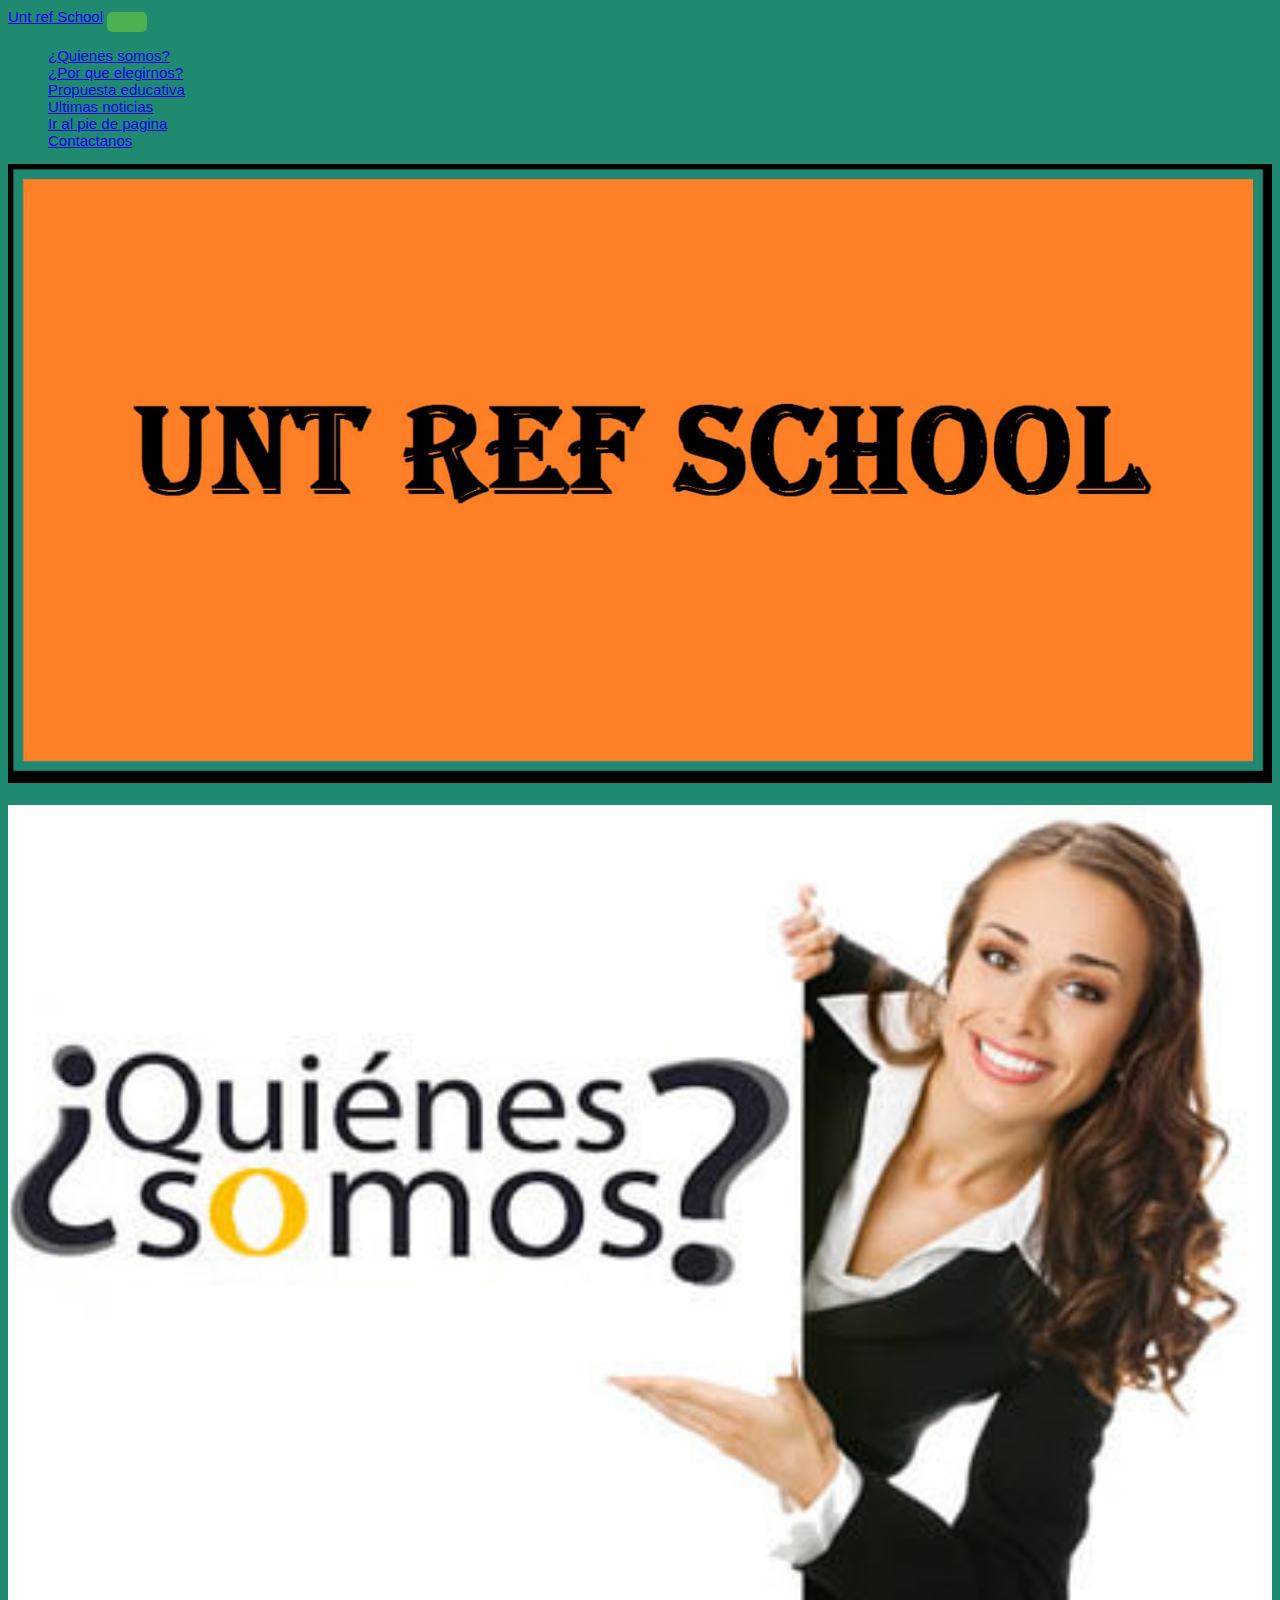
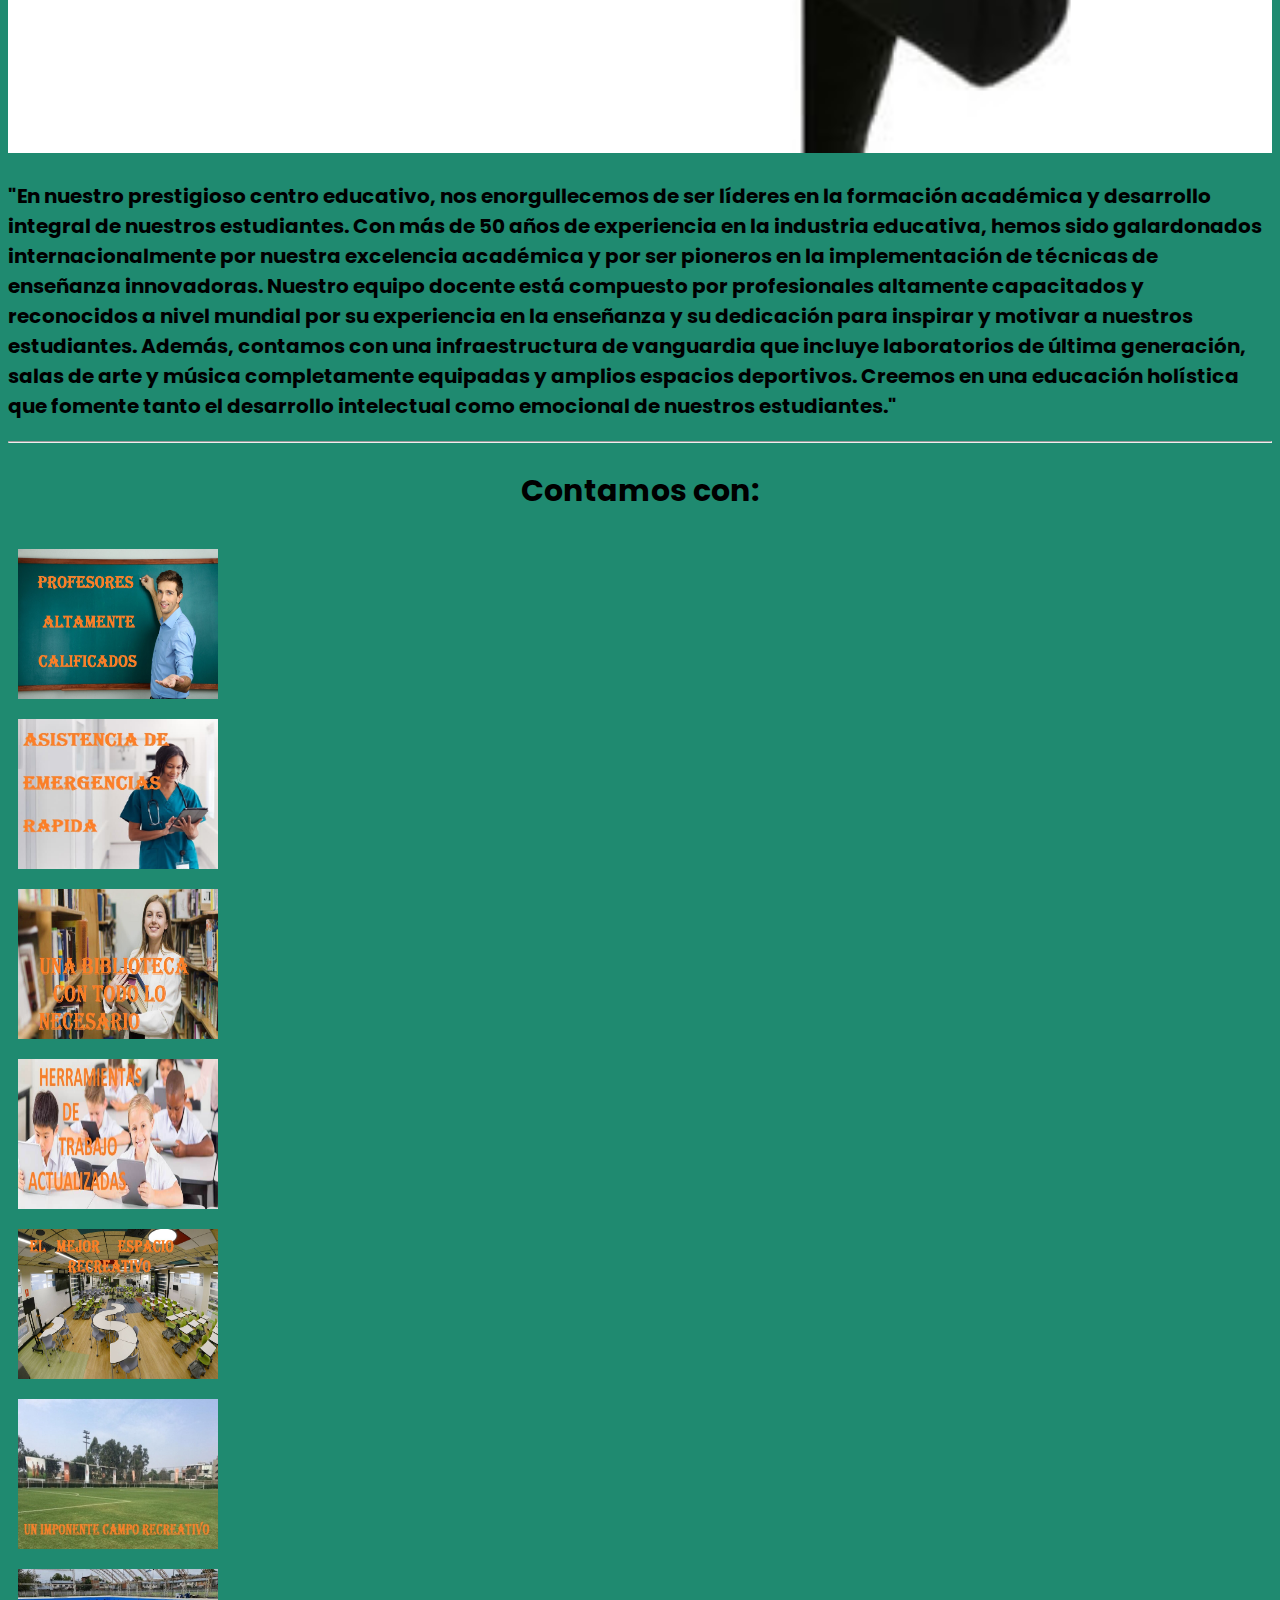
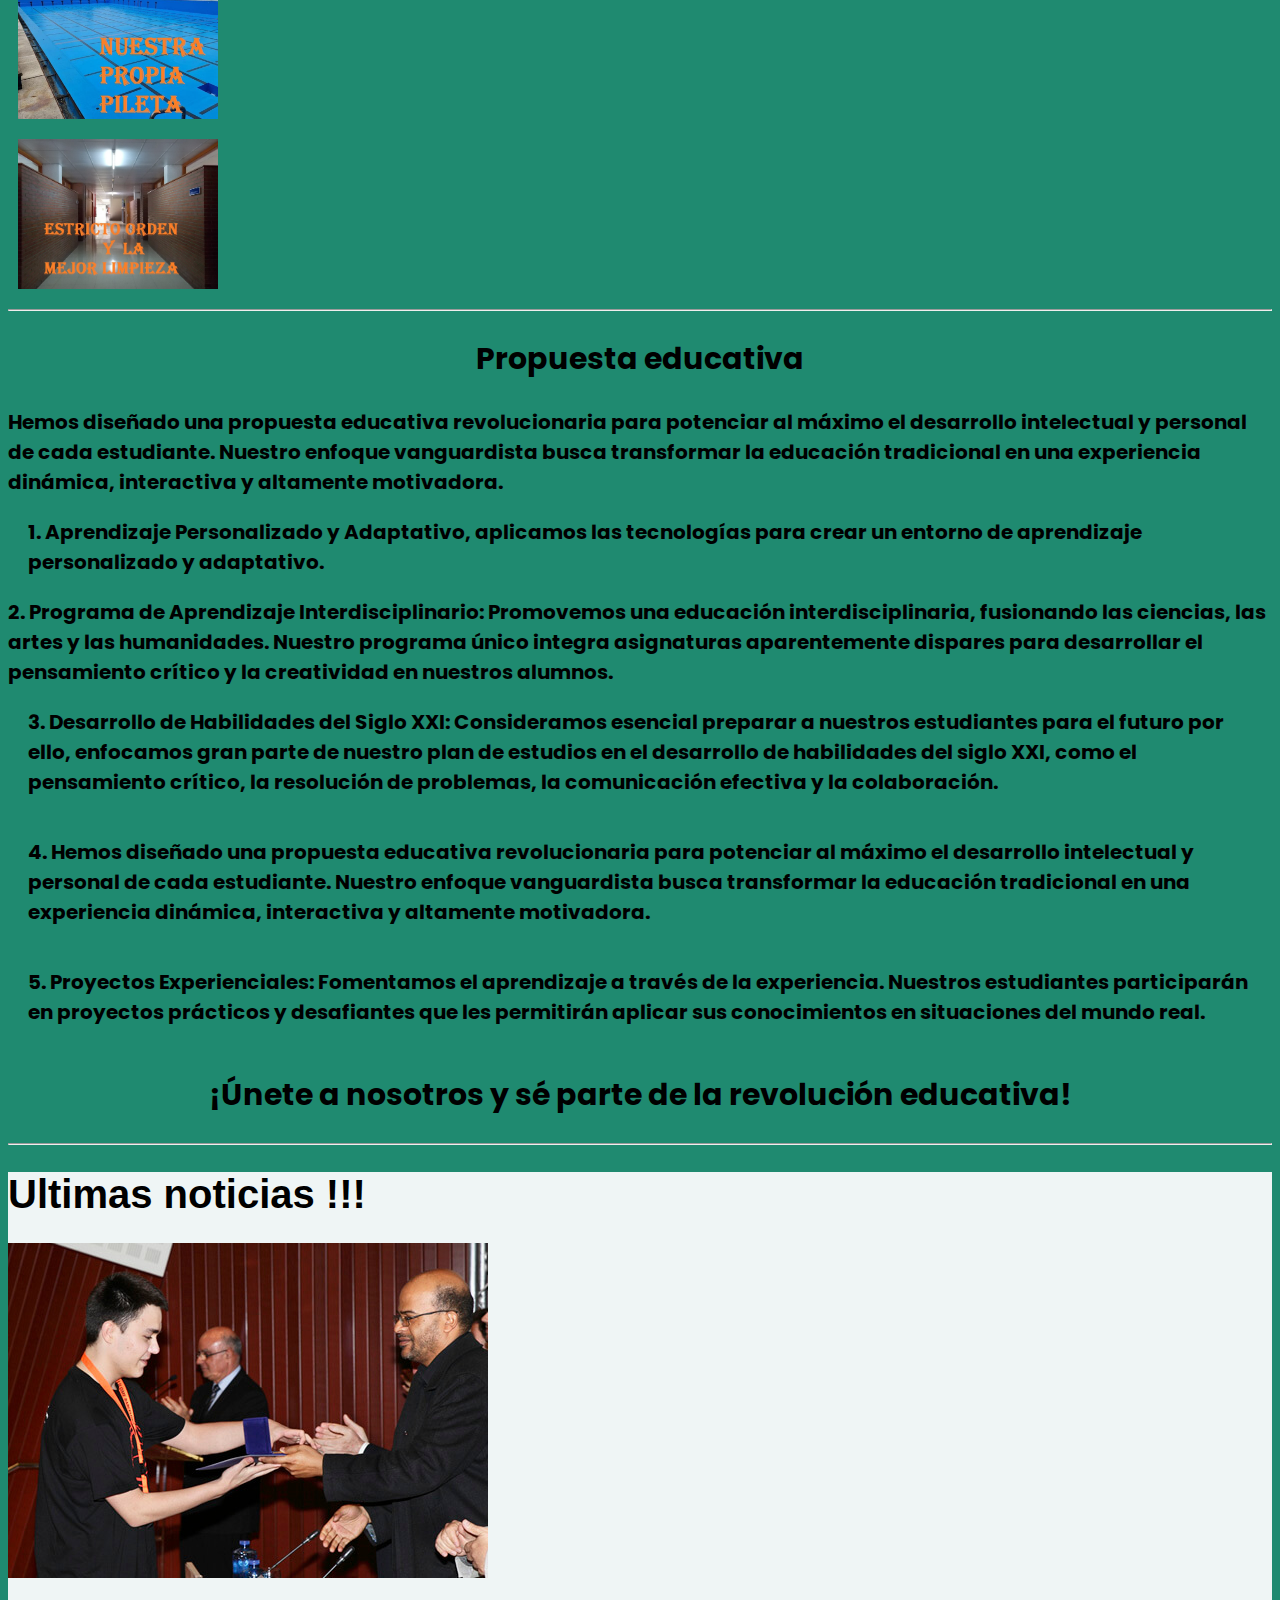
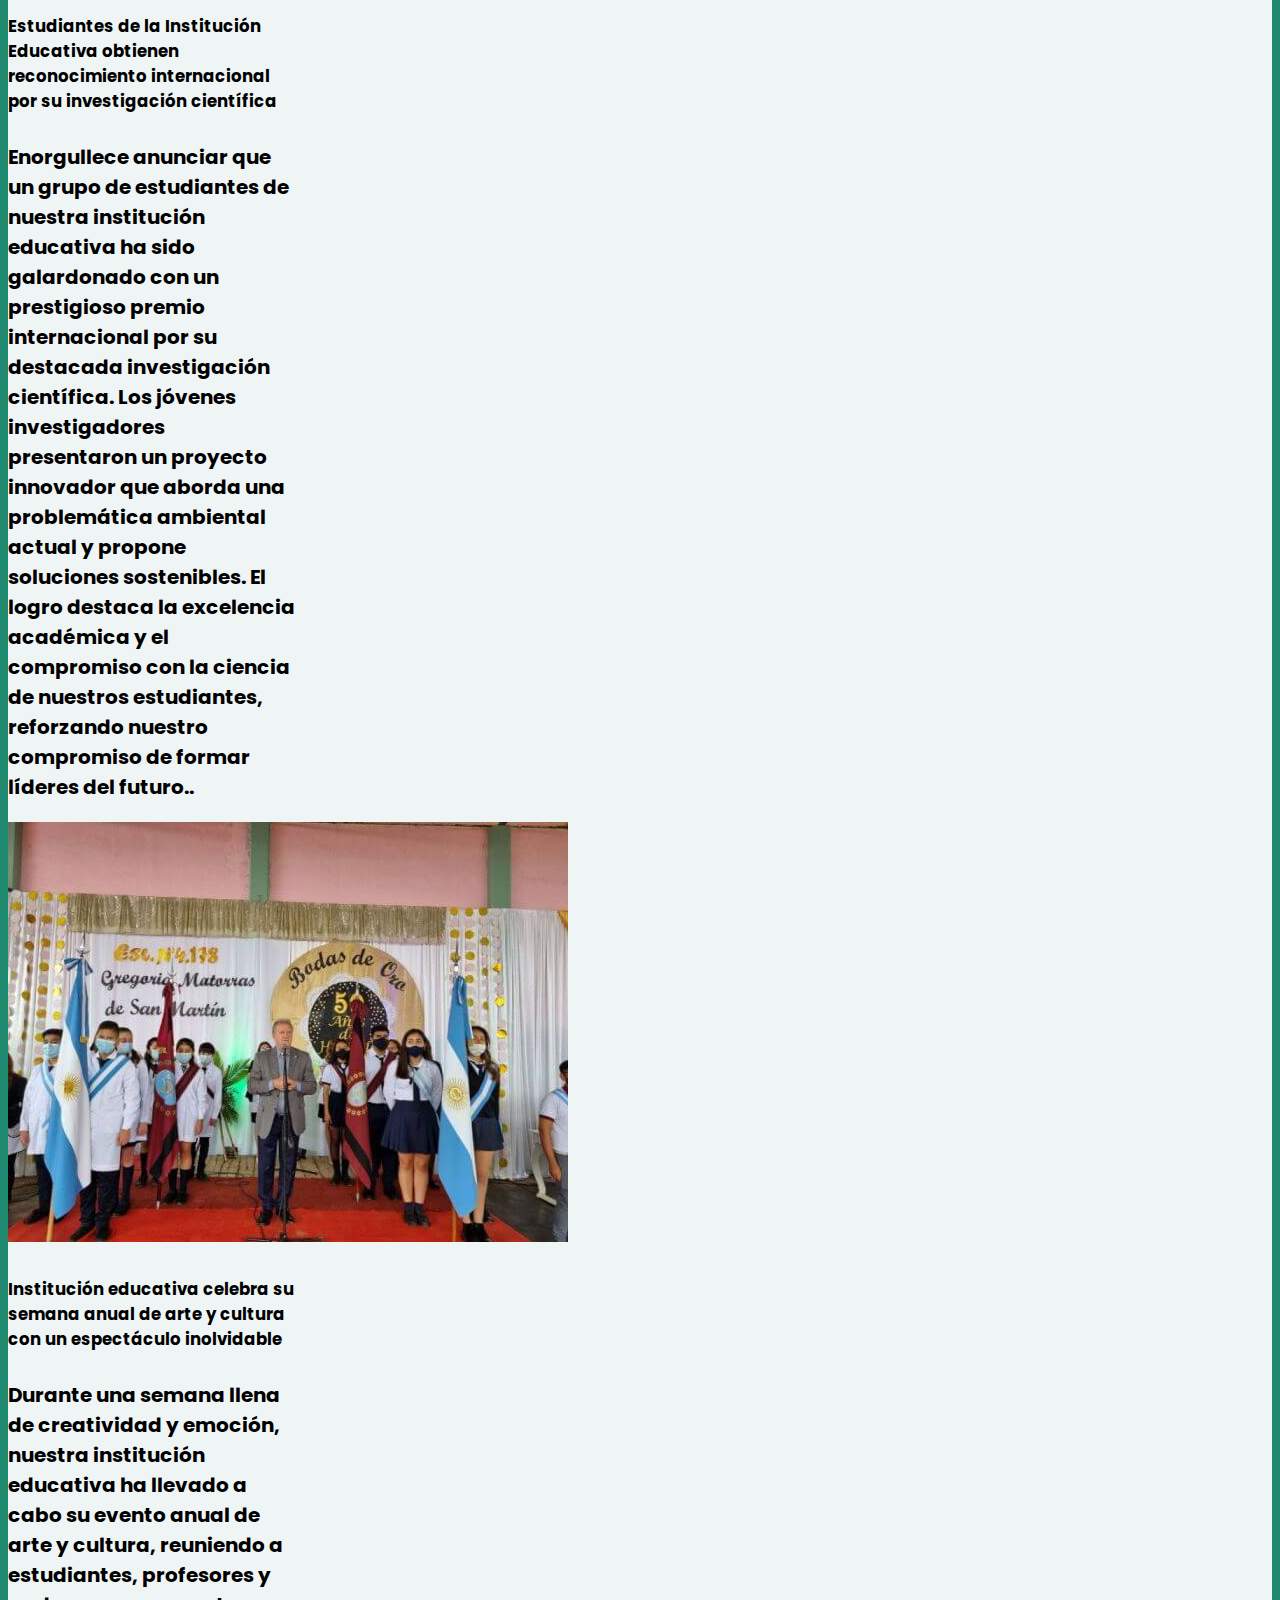
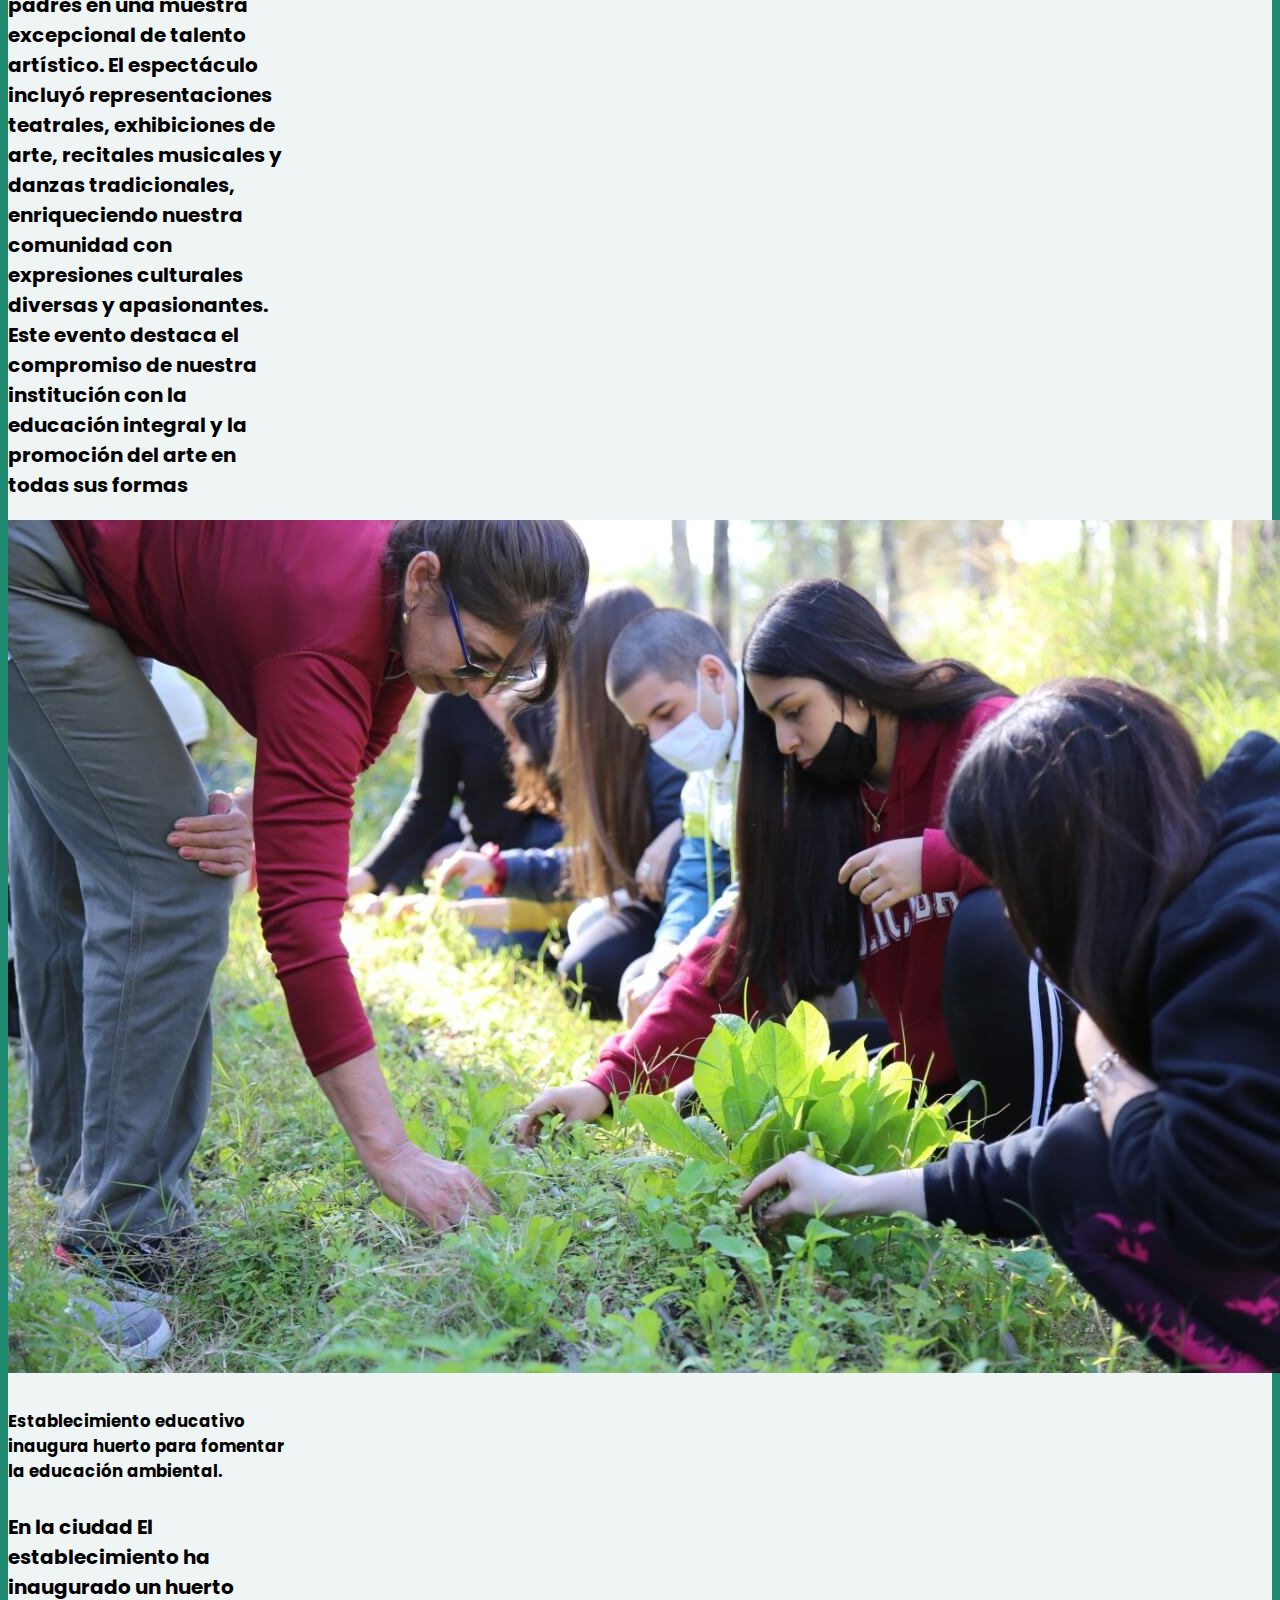
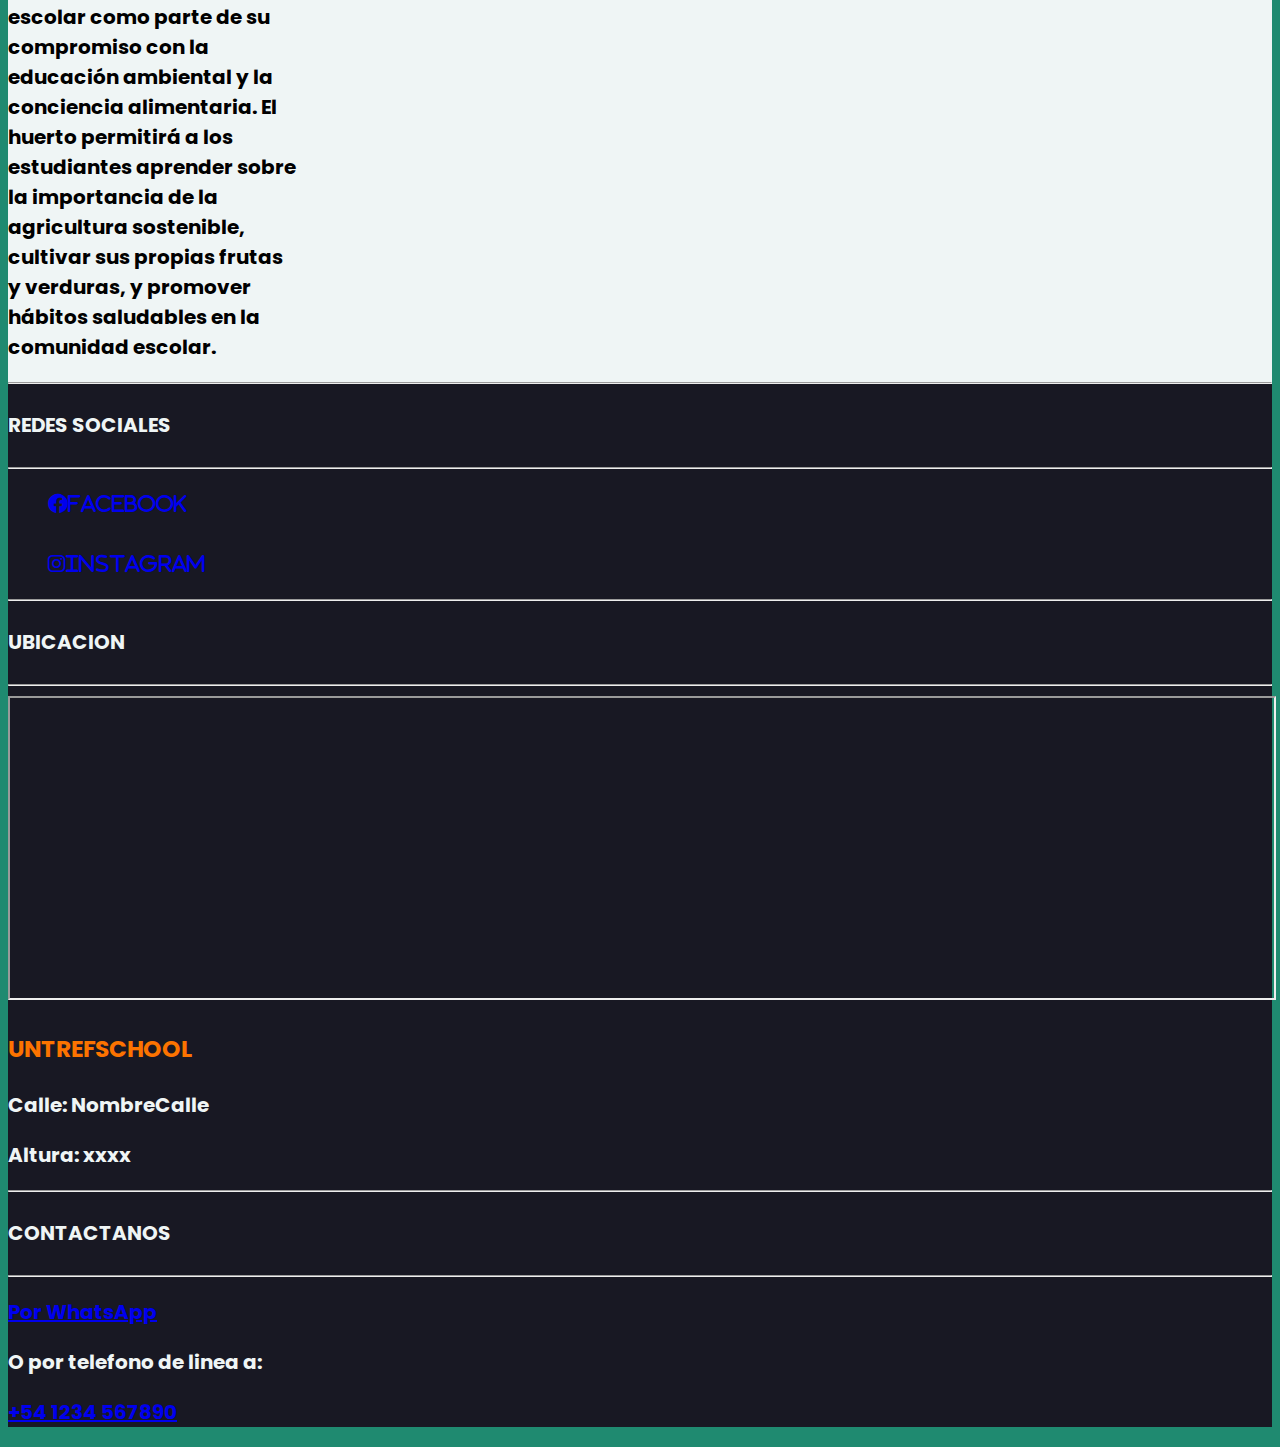
==== commit f414f22a: "Se achico el tamaño de las imagenes y se coloco el nombre del colegio con la calle y la numeracion e" ====
--- a/index.html
+++ b/index.html
@@ -135,10 +135,8 @@
   </div>
   <!-- PROPUESTA EDUCATIVA -->
   <div class="container propeduc" id="Propuesta_educativa">
-    <center>
-      <h2>Propuesta educativa</h2>
-    </center>
-    <div class="row">
+    <center><h2>Propuesta educativa</h2></center>
+    <div class="row ">
       Hemos diseñado una propuesta educativa revolucionaria para potenciar al
       máximo el desarrollo intelectual y personal de cada estudiante.
       Nuestro enfoque vanguardista busca transformar la educación
@@ -148,7 +146,7 @@
         1. Aprendizaje Personalizado y Adaptativo, aplicamos las tecnologías para
         crear un entorno de aprendizaje personalizado y adaptativo.
       </div>
-      <div class="column">
+      <div class="">
         2. Programa de Aprendizaje Interdisciplinario: Promovemos una educación
         interdisciplinaria, fusionando las ciencias, las artes y las
         humanidades. Nuestro programa único integra asignaturas aparentemente
@@ -278,6 +276,9 @@
             <iframe
               src="https://www.google.com/maps/embed?pb=!1m18!1m12!1m3!1d3560.855551143892!2d-65.29856778513414!3d-26.812727683170774!2m3!1f0!2f0!3f0!3m2!1i1024!2i768!4f13.1!3m3!1m2!1s0x942242d76c0bc729%3A0xfc87d5a2cca29e10!2sAv.%20Aconquija%2C%20T4107CES%20Yerba%20Buena%2C%20Tucum%C3%A1n!5e0!3m2!1sen!2sar!4v1589677805558!5m2!1sen!2sar"
               width="100%" height="300"></iframe>
+              <h3>UNTREFSCHOOL</h3>
+              <p>Calle: NombreCalle</p>
+              <p>Altura: xxxx</p>
           </div>
           <!-- Footer About Text -->
           <div class="col-lg-4 mb-5 mb-lg-0">
--- a/styles.css
+++ b/styles.css
@@ -128,7 +128,9 @@
     justify-content: space-between;
     gap: 1; 
 }
-
+h3{
+    color: #FC7300 !important;
+}
 .text-b {
     color: #EFF5F5;
 }
